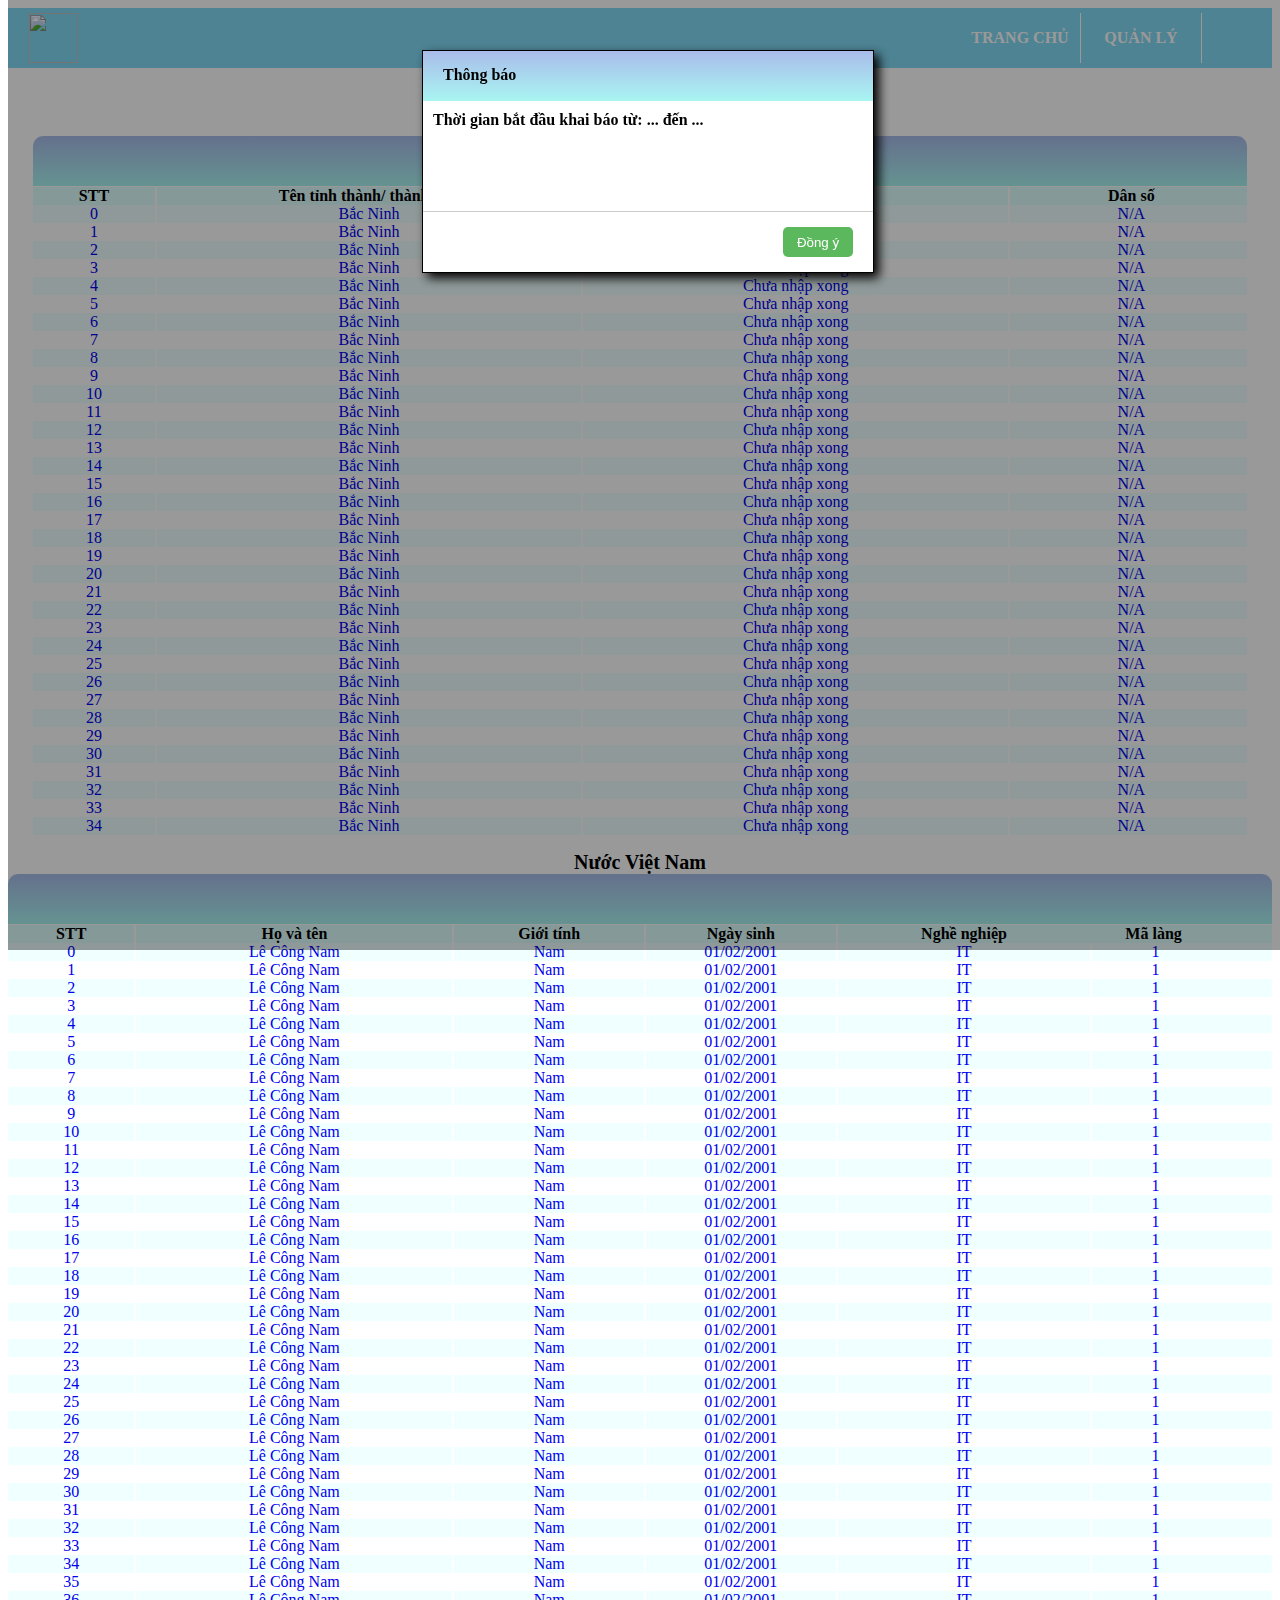
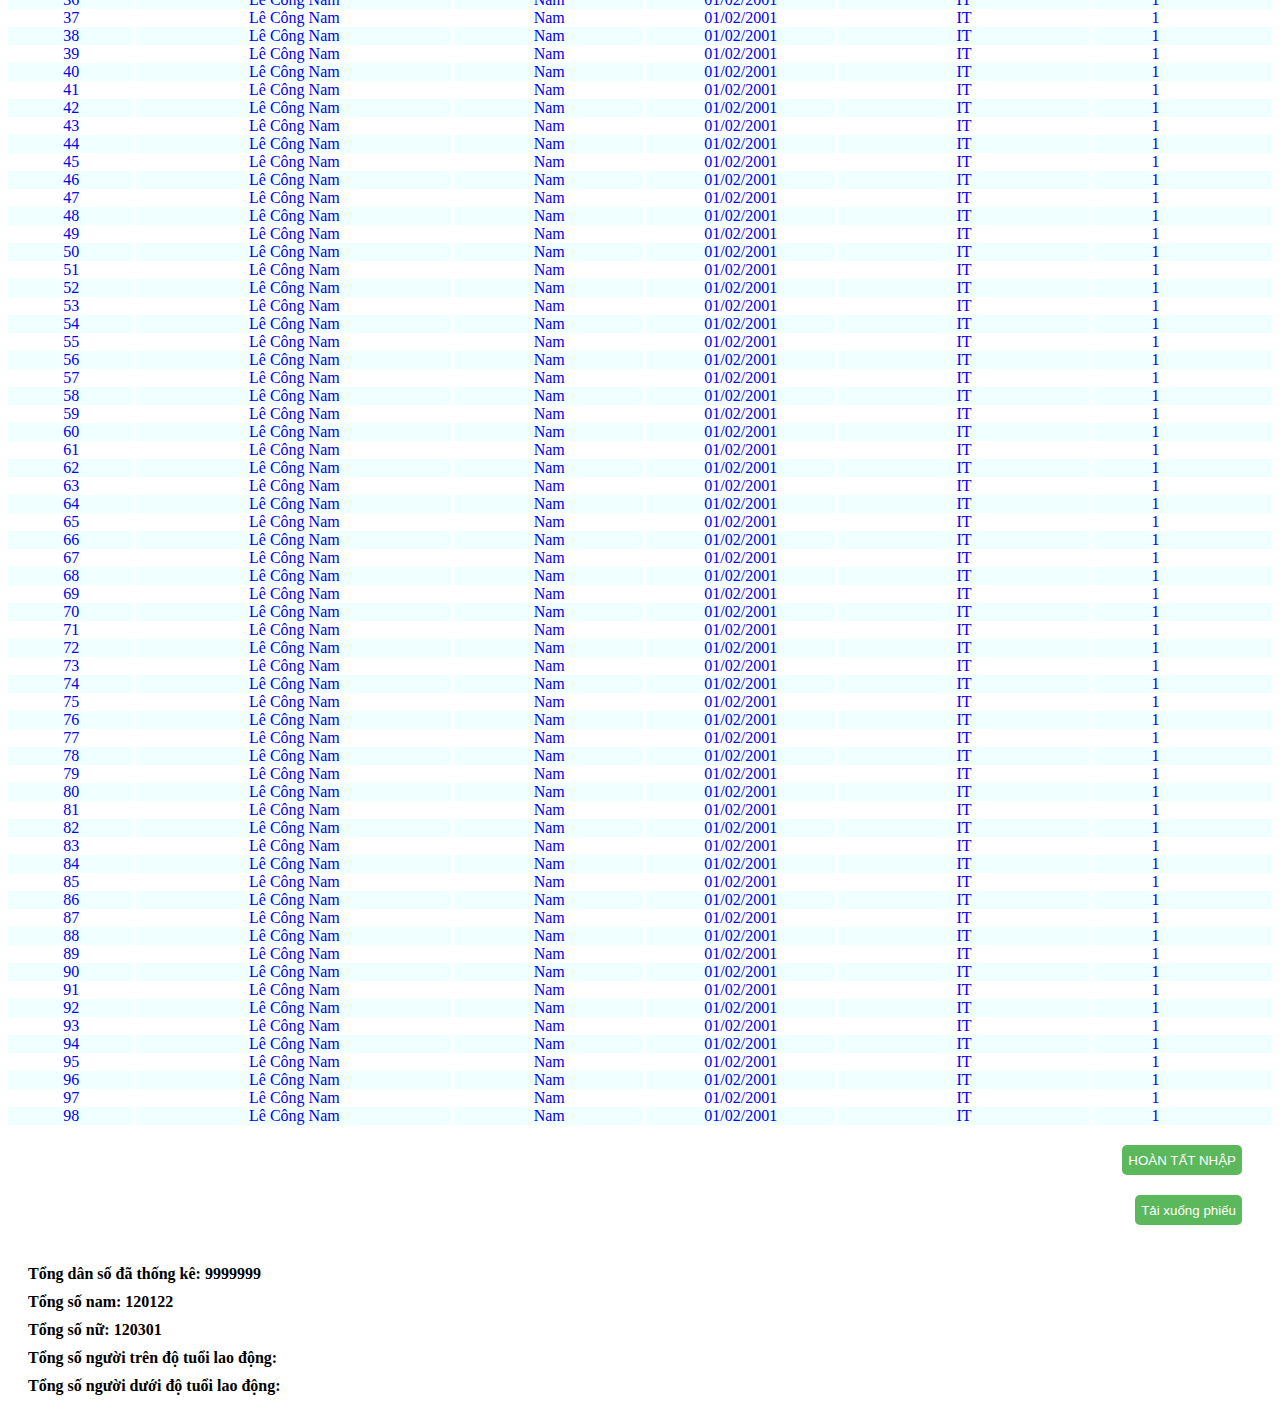
==== index.html @ e793228d "add alert modal and announce modal" ====
<!DOCTYPE html>
<html lang="en">
<head>
    <meta charset="UTF-8">
    <meta http-equiv="X-UA-Compatible" content="IE=edge">
    <meta name="viewport" content="width=device-width, initial-scale=1.0">
    <title>Citizen V</title>
    <link rel="stylesheet" href="normalize.css">
    <link rel="stylesheet" href="style.css">
    <script src="https://kit.fontawesome.com/62a9d2ea85.js" crossorigin="anonymous"></script>
    <script src="https://ajax.googleapis.com/ajax/libs/jquery/3.5.1/jquery.min.js"></script>
    <link rel="icon" type = "image/x-icon" href="/img/logo.png" sizes="64x64">
</head>
<body>
    <div id="container" class = 'pos-relative'>

        <!----------------------------------------Nav Bar--------------------------------->

        <div class="nav-bar">
            <div class="leftSide">
                <img src="/img/logoDhcn.png" alt="">
            </div>
            <div class="rightSide dp-flex">
                <div class="web-view dp-flex">
                <div class="homePageButton nav-button bor-right">
                    <p>TRANG CHỦ</p>
                </div>
                <div class="manageButton nav-button bor-right">
                    <p>QUẢN LÝ <span><i class="fas fa-caret-down"></i></span></p>
                    <div class="manageDropDownMenu">
                        <div class="singleDropDown giveAccount bor-bottom">
                            <p style = 'margin-top: 15px'>Cấp tài khoản</p>
                        </div>
                        <div class="singleDropDown giveId bor-bottom">
                            <p>Cấp mã cho các tỉnh thành</p>
                        </div>
                        <div class="singleDropDown givePMS bor-bottom">
                            <p>Cấp quyền khai báo</p>
                        </div>
                        <a href="https://google.com">
                            <div class="singleDropDown bor-bottom">
                                <p>Thêm thông tin người dân</p>
                            </div>
                        </a>
                       <!-- <div class="singleDropDown bor-bottom listPPSentByB2">
                            <p>Danh sách người dân B2 cấp</p>
                        </div> -->
                    </div>
                </div>
                <div class="userButton pos-relative" onclick = 'showDropDown()'>
                    <p>
                    <i class="fas fa-user"></i>
                    <i class="fas fa-caret-down"></i>
                    </p>
                    <div class="userDropDownMenu">
                        <div class="singleDropDown bor-bottom">
                            <p><span><i class="fas fa-user"></i></span> LÊ CÔNG NAM</p>
                            <p style = 'font-size: 12px; padding-top: 0;'><span><i class="fas fa-graduation-cap"></i></span> (CHỨC VỤ: <span>THÀNH VIÊN</span>)</p>
                        </div>
                        <div class="singleDropDown bor-bottom updateInfoMain">
                            <p><span><i class="fas fa-edit"></i> CẬP NHẬT THÔNG TIN</span></p>
                        </div>
                        <div class="singleDropDown">
                            <p><span><i class="fas fa-sign-out-alt"></i></span> ĐĂNG XUẤT</p>
                        </div>
                    </div>
                </div>
                </div>

                <div class="tablet-view">
                    <div class="nav-menu" onclick = 'toggleMenuTablet()'>
                        <p>MENU <i class="fas fa-bars"></i></p>
                    </div>
                </div>
            </div>
        </div>
        <div class="tablet-menu">
            <div class="singleMenuTablet">
                <p>TRANG CHỦ</p>
            </div>
            <div class="manageButtonTablet singleMenuTablet">
                <p>QUẢN LÝ <span><i class="fas fa-caret-down"></i></span></p>
                <div class="manageDropDownMenuTablet">
                    <div class="singleDropDown giveAccount bor-bottom">
                        <p>Cấp tài khoản</p>
                    </div>
                    <div class="singleDropDown giveId bor-bottom">
                        <p>Cấp mã cho các tỉnh thành</p>
                    </div>
                    <div class="singleDropDown bor-bottom givePMS">
                        <p>Cấp quyền khai báo</p>
                    </div>
                    <a href="https://google.com">
                    <div class="singleDropDown bor-bottom">
                        <p>Thêm thông tin người dân</p>
                    </div>
                    </a>
                    <!--<div class="singleDropDown bor-bottom listPPSentByB2">
                        <p>Danh sách người dân B2 cấp</p>
                    </div>-->
                </div>
            </div>
            <div class="userButtonTablet singleMenuTablet pos-relative" onclick = 'showDropDownTablet()'>
                <p>
                <i class="fas fa-user"></i>
                <i class="fas fa-caret-down"></i>
                </p>
                <div class="userDropDownMenuTablet">
                    <div class="singleDropDown bor-bottom">
                        <p><span><i class="fas fa-user"></i></span> LÊ CÔNG NAM</p>
                        <p style = 'font-size: 12px; padding-top: 0;'><span><i class="fas fa-graduation-cap"></i></span> (CHỨC VỤ: <span>THÀNH VIÊN</span>)</p>
                    </div>
                    <div class="singleDropDown bor-bottom updateInfoMain">
                        <p><span><i class="fas fa-edit"></i> CẬP NHẬT THÔNG TIN</span></p>
                    </div>
                    <div class="singleDropDown">
                        <p><span><i class="fas fa-sign-out-alt"></i></span> ĐĂNG XUẤT</p>
                    </div>
                </div>
            </div>
        </div>

        <!-------------------------------------Update Info------------------------------------------>
<div class = 'update-modal modal'>
        <div class="updateInfoTable table">
            <div class="header-updateInfo">
               <p>Sửa thông tin người dùng <span class = "cancelUpdate"><i class="fas fa-times"></i></span></p>
            </div>
            <div class="main-updateInfo">
                <div class="userAccountField singleUpdateInfo">
                    <p class = 'leftSide-Label'>Tên đăng nhập:</p>
                    <span>19020376</span>
                </div>
            </div>
            <form action="" class = "updateInfo-Form">
                <div class="emailField singleUpdateInfo">
                    <label class = "leftSide-Label" for="email">Email</label>
                    <input type="email" name = "email" required>
                </div>
                <div class="oldPasswordField singleUpdateInfo">
                    <label class = "leftSide-Label" for="oldPassword">Mật khẩu cũ</label>
                    <input type="password" name = "oldPassword" required>
                </div>
                <div class="newPasswordField singleUpdateInfo">
                    <label class = "leftSide-Label" for="newPassword">Mật khẩu mới</label>
                    <input type="password" name = "newPassword" required>
                </div>
                <div class="confirmNewPasswordField singleUpdateInfo">
                    <label class = "leftSide-Label" for="confirmNewPassword">Xác nhận mật khẩu</label>
                    <input type="password" name = "confirmNewPassword" required>
                </div>
                <div class="updateInfo-Button">
                <button type = 'submit'><i class="fas fa-check"></i> CẬP NHẬT</button>
                </div>
            </form>
        </div>
</div>
<!-----------------------------------Register Account-------------------------------------------->
<div class="register-modal modal">
    <div class="registerTable table">
        <div class="header-updateInfo">
            <p>Đăng ký tài khoản<span class = "cancelRegister"><i class="fas fa-times"></i></span></p>
         </div>
         <form action="" class = "register-Form">
            <div class="singleUpdateInfo ">
                <label class = "leftSide-Label" for="lowLevelName">Chọn tỉnh/ thành phố</label>
               <select name="lowLevelName" class = "select-name-register">
                   <option value="Bac Ninh">Bắc Ninh</option>
                   <option value="Ha Noi">TP.Hà Nội</option>
                   <option value="Ho Chi Minh">TP.Hồ Chí Minh</option>
               </select>
            </div>
            <div class="singleUpdateInfo">
                <label class = "leftSide-Label" for="">Tài khoản</label>
                <input type="text" class = "username-register" value = "99" disabled>
            </div>
            <div class="singleUpdateInfo">
                <label class = "leftSide-Label" for="registerPassword">Mật khẩu</label>
                <input type="password" class = "password-register" name = "registerPassword">
            </div>
            <div class="singleUpdateInfo">
                <label class = "leftSide-Label" for="confirmPassword">Nhập lại mật khẩu</label>
                <input type="password" name = "confirmPassword">
            </div>
            <div class="updateInfo-Button">
            <button class = "register-button">ĐĂNG KÝ</button>
            </div>
        </form>
    </div>
</div>

<!-----------------------------------give ID to Province/district/....-------------------------------------------------->
<div class="giveId-modal modal">
    <div class="giveIdTable table">
        <div class="header-updateInfo">
            <p>Cấp mã cho các tỉnh thành<span class = "cancelGiveId"><i class="fas fa-times"></i></span></p>
         </div>
         <form action = "" class = "register-Form">
            <div class="singleUpdateInfo ">
                <label class = "leftSide-Label" for="lowLevelName">Chọn tỉnh/ thành phố</label>
                <select name="lowLevelName" id = "select-id-name">
                   <option value="Bac Ninh">Bắc Ninh</option>
                   <option value="Ha Noi">TP.Hà Nội</option>
                   <option value="Ho Chi Minh">TP.Hồ Chí Minh</option>
                </select>
            </div>
            <div class="singleUpdateInfo ">
                <label class = "leftSide-Label" for="lowLevelName">Chọn mã</label>
                <input type="number" class = "id-input" for = "id" required>  
               </select>
            </div>
            <div class="updateInfo-Button">
            <button class = "submit-id-button">XÁC NHẬN</button>
            </div>
        </form> 
        </div>
</div>

<!---------------------------------------------give Permission to declare Info ---------------------------------------->
<div class="givePMS-modal modal">
    <div class="givePMSTable table">
        <div class="header-updateInfo">
            <p>Cấp quyền khai báo<span class = "cancelGivePMS"><i class="fas fa-times"></i></span></p>
         </div>
         <form action="" class = "register-Form">
            <div class="singleUpdateInfo ">
                <label class = "leftSide-Label" for="lowLevelName">Chọn tỉnh/ thành phố</label>
               <select name="lowLevelName" class = "select-give-PMS">
                   <option value="Bac Ninh">Bắc Ninh</option>
                   <option value="Ha Noi">TP.Hà Nội</option>
                   <option value="Ho Chi Minh">TP.Hồ Chí Minh</option>
               </select>
            </div>
            <div class="singleUpdateInfo dateAndTime">
                <label class = "leftSide-Label" for="lowLevelName">Thời gian bắt đầu</label> 
                <input type="time" class = "time-start">
                <input type="date" name="" class = "date-start">
               </select>
            </div>
            <div class="singleUpdateInfo dateAndTime">
                <label class = "leftSide-Label" for="lowLevelName">Thời gian kết thúc</label> 
                <input type="time" class = "time-end">
                <input type="date" name="" class = "date-end">
               </select>
            </div>
            <div class="updateInfo-Button">
            <button class = "givePMSButton">XÁC NHẬN</button>
            </div>
        </form>
    </div>
</div>

<!---------------------------------------List people sent by B2-------------------------------------->
<!--<div class="ppSentByB2-modal modal">
    <div class = "ppSentByB2Table table">
    <div class="ppSentByB2List">
        <div class="header-updateInfo">
            <p>Danh sách người dân do B2 cung cấp<span class = "closeListPPSentByB2"><i class="fas fa-times"></i></span></p>
         </div>
         <div class="list-header main fw-bold dis-flex wait-for-confirmation">
            <div class="c-1-info r-1 bor-right-2 stt">
                STT
            </div>
            <div class="c-2-info r-1 bor-right-2 mainLowLevelName">
                <p>Họ và tên<p>
            </div>
            <div class="c-3-info r-1 bor-right-2 status">
                Giới tính
            </div>
            <div class="c-4-info r-1 bor-right-2 status">
                Ngày sinh
            </div>
            <div class="c-5-info r-1 population">
                Nghề nghiệp
            </div>
            <div class="c-6-info r-1 village-id">
                Village id
            </div>
        </div>
        </div>
        <div class="updateInfo-Button">
            <button type = 'submit'>DUYỆT</button>
        </div>
    </div>
</div>

-->
<!--------------------------------Warning alert modal--------------------------->
<div class="warning-modal modal">
    <div class="warningTable table">
        <div class="header-updateInfo">
            <p>Bạn có chắc chắn không?</p>
        </div>
        <div class = "text-warning">
            <p>Sau khi hoàn tất, bạn không thể sửa hay xóa, hay thêm dữ liệu nữa.</p>
        </div>
        <div class = "warningButtonField">
            <button class = "btn confirmButton">Đồng ý</button>
            <button class = "btn cancelButton">Hủy</button>
        </div>
    </div>
</div>

<!------------------------------ alert modal---------------------------->
<div class="alert-modal modal">
    <div class="alertTable table">
        <div class="header-updateInfo">
            <p>Thông báo</p>
        </div>
        <div class = "text-warning">
            <p class = "alert-text"></p>
        </div>
        <div class = "warningButtonField">
            <button class = "btn confirmButton alert-confirm-button">Đồng ý</button>
        </div>
    </div>
</div>

<!-----------------------------announce modal-------------------------------->
<div class="announce-modal modal announce">
    <div class="announceTable table">
        <div class="header-updateInfo">
            <p>Thông báo</p>
        </div>
        <div class = "text-warning">
            <p class = "announce-text">
                Thời gian bắt đầu khai báo từ: ... đến ...
                
            </p>
        </div>
        <div class = "warningButtonField">
            <button class = "btn confirmButton announce-confirm-button">Đồng ý</button>
        </div>
    </div>
</div>

<!-------------------------invalid info modal-------------------------->
<div class="invalid-modal modal">
    <div class="invalidTable table">
        <div class="header-updateInfo">
            <p>Cảnh báo</p>
        </div>
        <div class = "text-warning">
            <p class = "invalid-text">
            </p>
        </div>
        <div class = "warningButtonField">
            <button class = "btn confirmButton">Nhập lại</button>
        </div>
    </div>
</div>



        <!------------------------------------Body------------------------------------>
    <div class="input-status-modal">
        <div class = "currentLevelName title-web">
            <p>Nước Việt Nam</p>
        </div>
        <div class="main-web">
            <div class="main-header">
            </div>
            <div class="list-header main fw-bold dis-flex">
                <div class="c-1 r-1 bor-right-2 stt">
                    STT
                </div>
                <div class="c-2 r-1 bor-right-2 mainLowLevelName">
                    <p>Tên tỉnh thành/ thành phố<p>
                </div>
                <div class="c-3 r-1 bor-right-2 status">
                    Tình trạng nhập liệu
                </div>
                <div class="c-4 r-1 population">
                    Dân số
                </div>
            </div>
        </div>
    </div>


<div class="info-citizen-modal">
    <div class = "currentLevelName title-web">
        <p>Nước Việt Nam</p>
    </div>
    <div class="main-web-info">
        <div class="main-header">
           <!-- <div class = "search-citizen">
                <input type="text">
            </div> -->
        </div>
        <div class="list-header main fw-bold dis-flex">
            <div class="c-1-info r-1 bor-right-2 stt">
                STT
            </div>
            <div class="c-2-info r-1 bor-right-2 name">
                <p>Họ và tên<p>
            </div>
            <div class="c-3-info r-1 bor-right-2 status">
                Giới tính
            </div>
            <div class="c-4-info r-1 bor-right-2 dob">
                Ngày sinh
            </div>
            <div class="c-5-info r-1 job">
                Nghề nghiệp
            </div>
            <div class="c-6-info r-1 village-id">
                Mã làng
            </div>
        </div>
    </div>
    <div class="updateInfo-Button completeButton">
        <button type = 'submit'>HOÀN TẤT NHẬP</button>
    </div>
    <div class="updateInfo-Button completeButton">
        <a href="/public/citizenDoc.doc" download>
        <button type = 'submit'>Tải xuống phiếu</button>
        </a>
    </div>
    </div>
</div>



<!--------------------------------------------------Footer---------------------------------->
        <div class = "statistics">
            <p>Tổng dân số đã thống kê: <span>9999999</span></p>
            <p>Tổng số nam: <span>120122</span></p>
            <p>Tổng số nữ: <span>120301</span></p>
            <p>Tổng số người trên độ tuổi lao động: <span></span></p>
            <p>Tổng số người dưới độ tuổi lao động:  <span></span></p>
        </div>




        <!-------------------------------------Footer----------------------------------------->
    </div>
    <div class="cover pos-absolute" onclick = closeDropDown()>
    </div>
    <div class="cover1 pos-absolute">

    </div>
    <script src = 'main.js'></script>
</body>
</html>
---- style.css ----
.dp-flex {
  display: flex;
}
.nav-bar {
  background-color: #81daf5;
  color: #fff;
  height: 60px;
  position: relative;
  z-index: 10;
}

.leftSide {
  float: left;
}

.leftSide img {
  height: 50px;
  width: 50px;
  margin-top: 5px;
  margin-left: 20px;
}

.rightSide {
  float: right !important;
}

.nav-button {
  width: 120px;
  text-align: center;
  height: 50px;
  margin-top: 5px;
  cursor: Pointer;
}

.userButton {
  height: 50px;
  cursor: pointer;
  width: 70px;
  text-align: center;
  margin-top: 5px;
}

.nav-button:hover,
.userButton:hover {
  background-color: #00bfff !important;
}

.bor-right {
  border-right: 1px solid #fff;
}

.bor-bottom {
  border-bottom: solid 1px #fff;
}
.pos-relative {
  position: relative;
}
.pos-absolute {
  position: absolute;
}

.cover {
  background-color: #000;
  z-index: 1;
  top: 0;
  bottom: 0;
  width: 100vw;
  height: 100vh;
  opacity: 0;
  display: none;
}

.userDropDownMenu {
  margin-top: 15px;
  width: 240px;
  position: relative;
  right: 170px;
  background-color: #00bfff;
  display: none;
}

.singleDropDown > p {
  margin: 0;
  padding: 10px 20px 10px 20px;
  color: #fff !important;
}
.singleDropDown {
  background-color: #00bfff;
}

.singleDropDown:hover {
  background-color: #1e90ff !important;
}
.nav-menu {
  text-align: center;
  width: 70px;
  height: 34px;
  margin-right: 20px;
  border-radius: 5px;
  margin-top: 10px;
  border: 1px solid #fff;
  cursor: pointer;
}
.tablet-view {
  display: none;
}
.nav-menu:hover {
  background-color: #00bfff !important;
}
.nav-menu p {
  margin-top: 10px;
  font-size: 12px;
  font-weight: bold;
}

.tablet-menu {
  background-color: #81daf5;
  font-weight: bold;
  color: #fff;
  position: relative;
  z-index: 10;
  display: none;
}
.web-view {
  font-weight: bold;
}

.singleMenuTablet p {
  margin: 0;
  padding: 10px 0 10px 10px;
  cursor: pointer;
}

.userDropDownMenuTablet {
  display: none;
}

.singleMenuTablet:hover {
  background-color: #00bfff !important;
}

.odd-line {
  background-color: #f0ffff;
}

.main-web {
  width: 96%;
  height: 700px;
  margin: auto;
  margin-top: 30px;
  overflow: auto;
}

.bor-right-2 {
  border-right: 2px solid #fff;
}
.main:hover {
  border: 1px solid #000;
}

.main-header {
  height: 50px;
  background: linear-gradient(to bottom, #a9bcea, #a9f5f2);
  border-top-left-radius: 10px;
  border-top-right-radius: 10px;
  border-bottom: 1px solid #fff;
}

.manageDropDownMenu .singleDropDown {
  width: 150px;
}
.manageDropDownMenu,
.manageDropDownMenuTablet {
  display: none;
}

.updateInfoTable {
  width: 600px;
}

@keyframes animatetop {
  from {
    transform: scale(0);
    opacity: 20%;
  }
  to {
    transform: scale(1);
    opacity: 100%;
  }
}

.header-updateInfo {
  background-image: linear-gradient(to bottom, #a9bcea, #a9f5f2);
  height: 50px;
  padding-left: 20px;
}
.header-updateInfo > p {
  padding-top: 15px;
}

.header-updateInfo p span {
  float: right;
  margin-right: 20px;
  cursor: pointer;
  width: 20px;
  height: 20px;
}

.singleUpdateInfo {
  padding-left: 20px;
  display: flex;
}
p {
  margin: 0;
}

.leftSide-Label {
  width: 170px;
  text-align: right;
  margin-right: 30px;
}
.userAccountField {
  margin: 30px 0 30px 0;
  display: flex;
}

.userNameField {
  margin-bottom: 20px;
}
.emailField {
  margin-bottom: 20px;
}

.singleUpdateInfo input {
  border: 1px solid #ccc;
  color: #555;
  width: 200px;
  height: 20px;
}

.updateInfo-Button {
  text-align: right;
  margin: 20px 30px 20px 0;
}

.updateInfo-Button button {
  background-color: #5cb85c;
  border: none;
  height: 30px;
  border-radius: 5px;
  color: #fff;
}

.updateInfo-Button button:hover {
  border-radius: 5px;
  background-color: #11866f;
}

.homePageButton > p,
.manageButton > p,
.userButton > p {
  margin-top: 16px;
}

.modal {
  position: relative;
  top: 0;
  background-color: rgb(0, 0, 0, 0.4);
  height: 100%;
  width: 100%;
  position: fixed;
  padding-top: 50px;
  z-index: 11;
  display: none;
}

.table {
  border: 1px solid #000;
  font-weight: bold;
  background-color: #fff !important;
  box-shadow: 5px 5px 10px #000;
  animation: animatetop;
  animation-duration: 0.4s;
  margin: auto;
  z-index: 12;
  font-size: 16px;
  margin-bottom: 100px;
}

.registerTable {
  width: 600px;
}

.giveIdTable {
  width: 500px;
}

.register-Form .singleUpdateInfo {
  margin-top: 25px;
}

.register-Form + .singleUpdateInfo {
  margin-top: 100px;
}

.manageDropDownMenu .singleDropDown {
  width: 191px;
}

.dateAndTime input {
  width: 140px;
  margin-right: 20px;
}

.givePMSTable {
  width: 600px;
}
.dis-flex {
  display: flex;
}

.list-header {
  background-color: #e0ffff;
}
.main {
  text-align: center;
  cursor: pointer;
}

.fw-bold {
  font-weight: bold;
}

.c-1 {
  flex: 0 0 10%;
  width: 10%;
}

.c-2 {
  flex: 0 0 35%;
  width: 35%;
}

.c-3 {
  flex: 0 0 35%;
  width: 35%;
}

.c-4 {
  flex: 0 0 20%;
  width: 20%;
}
.c-1-info {
  flex: 0 0 10%;
  width: 10%;
}

.c-2-info {
  flex: 0 0 25%;
  width: 25%;
}

.c-3-info {
  flex: 0 0 15%;
  width: 15%;
}

.c-4-info {
  flex: 0 0 15%;
  width: 15%;
}
.c-5-info {
  flex: 0 0 20%;
  width: 20%;
}
.c-6-info {
  flex: 0 0 10%;
  width: 10%;
}

.title-web {
  margin-top: 15px;
  text-align: center;
  font-weight: bold;
  font-size: 20px;
}

.statistics {
  margin-top: 40px;
  font-weight: bold;
  margin-left: 20px;
  margin-bottom: 20px;
}

.statistics p {
  margin-top: 10px;
}
@media only screen and (min-width: 769px) {
  .web-view {
    display: flex;
  }
  .tablet-view,
  .tablet-menu {
    display: none;
  }
}
@media only screen and (max-width: 768px) {
  .web-view {
    display: none;
  }
  .tablet-view {
    display: block;
  }
  .updateInfoTable {
    top: 8vh;
    left: 4vw;
  }
  .population {
    display: none;
  }
  .c-1 {
    flex: 0 0 15%;
    width: 15%;
  }
  .c-2 {
    flex: 0 0 45%;
    width: 40%;
  }
  .c-3 {
    flex: 0 0 40%;
    width: 40%;
  }
  .village-id {
    display: none;
  }
  .c-1-info {
    flex: 0 0 10%;
    width: 10%;
  }
  .c-2-info {
    flex: 0 0 30%;
    width: 30%;
  }
  .c-3-info {
    flex: 0 0 15%;
    width: 15%;
  }
  .c-4-info {
    flex: 0 0 25%;
    width: 25%;
  }
  .c-5-info {
    flex: 0 0 20%;
    width: 20%;
  }
  .singleUpdateInfo {
    display: block;
  }
  .leftSide-Label {
    display: block;
    margin-bottom: 10px;
    text-align: left;
  }
  .registerTable {
    width: 450px;
  }
  .singleUpdateInfo input {
    width: 90%;
  }
  .singleUpdateInfo select {
    width: 90%;
  }
  .givePMSTable {
    width: 450px;
  }
  .updateInfoTable {
    width: 450px;
  }
}

@media screen and (max-width: 576px) {
  .web-view {
    display: none;
  }
  .tablet-view {
    display: block;
  }
  .job {
    display: none;
  }
  .c-1-info {
    flex: 0 0 15%;
    width: 15%;
  }
  .c-2-info {
    flex: 0 0 30%;
    width: 30%;
  }
  .c-3-info {
    flex: 0 0 25%;
    width: 25%;
  }
  .c-4-info {
    flex: 0 0 30%;
    width: 30%;
  }
}

a {
  text-decoration: none;
}

a:visited {
  color: #000;
}

.buttonCitizenField {
  float: right;
  margin-top: 10px;
  margin-right: 20px;
}

.buttonCitizenField a {
  display: block;
  width: 50px;
  text-align: center;
  padding-top: 5px;
  border: none;
  border-radius: 3px;
  height: 23px;
  background-color: #0d6efd;
  color: #fff;
  cursor: pointer;
}

.buttonCitizenField a:hover {
  border-radius: 3px;
  background-color: #0b5ed7;
}

.ppSentByB2-modal {
  overflow: auto;
}

.ppSentByB2Table {
  width: 750px;
}

.warningTable {
  width: 400px;
  background-color: #fff !important;
}

.text-warning {
  height: 100px;
  margin-top: 10px;
  padding-left: 10px;
  padding-right: 10px;
  border-bottom: 1px solid #ccc;
}

.warningButtonField {
  margin: 15px 0 15px 260px;
}

.btn {
  background-color: #5cb85c;
  border: none;
  height: 30px;
  border-radius: 5px;
  color: #fff;
}

.cancelButton {
  background-color: #dc143c;
  width: 50px;
}

.confirmButton {
  margin-right: 10px;
}

.cancelButton:hover {
  background-color: #8b0000;
  border-radius: 5px;
}

.confirmButton:hover {
  border-radius: 5px;
  background-color: #11866f;
}
.newPasswordField {
  margin-bottom: 20px;
}
.confirmNewPasswordField {
  padding-bottom: 20px;
}

.oldPasswordField {
  margin-bottom: 20px;
}

.search-citizen {
  float: right;
  margin-top: 15px;
  margin-right: 20px;
}

.search-citizen input {
  border-radius: 3px;
}

.alertTable {
  width: 400px;
}

.announce {
  display: block;
}

.announceTable {
  width: 450px;
}

.announce-confirm-button {
  margin-left: 100px;
  width: 70px;
}
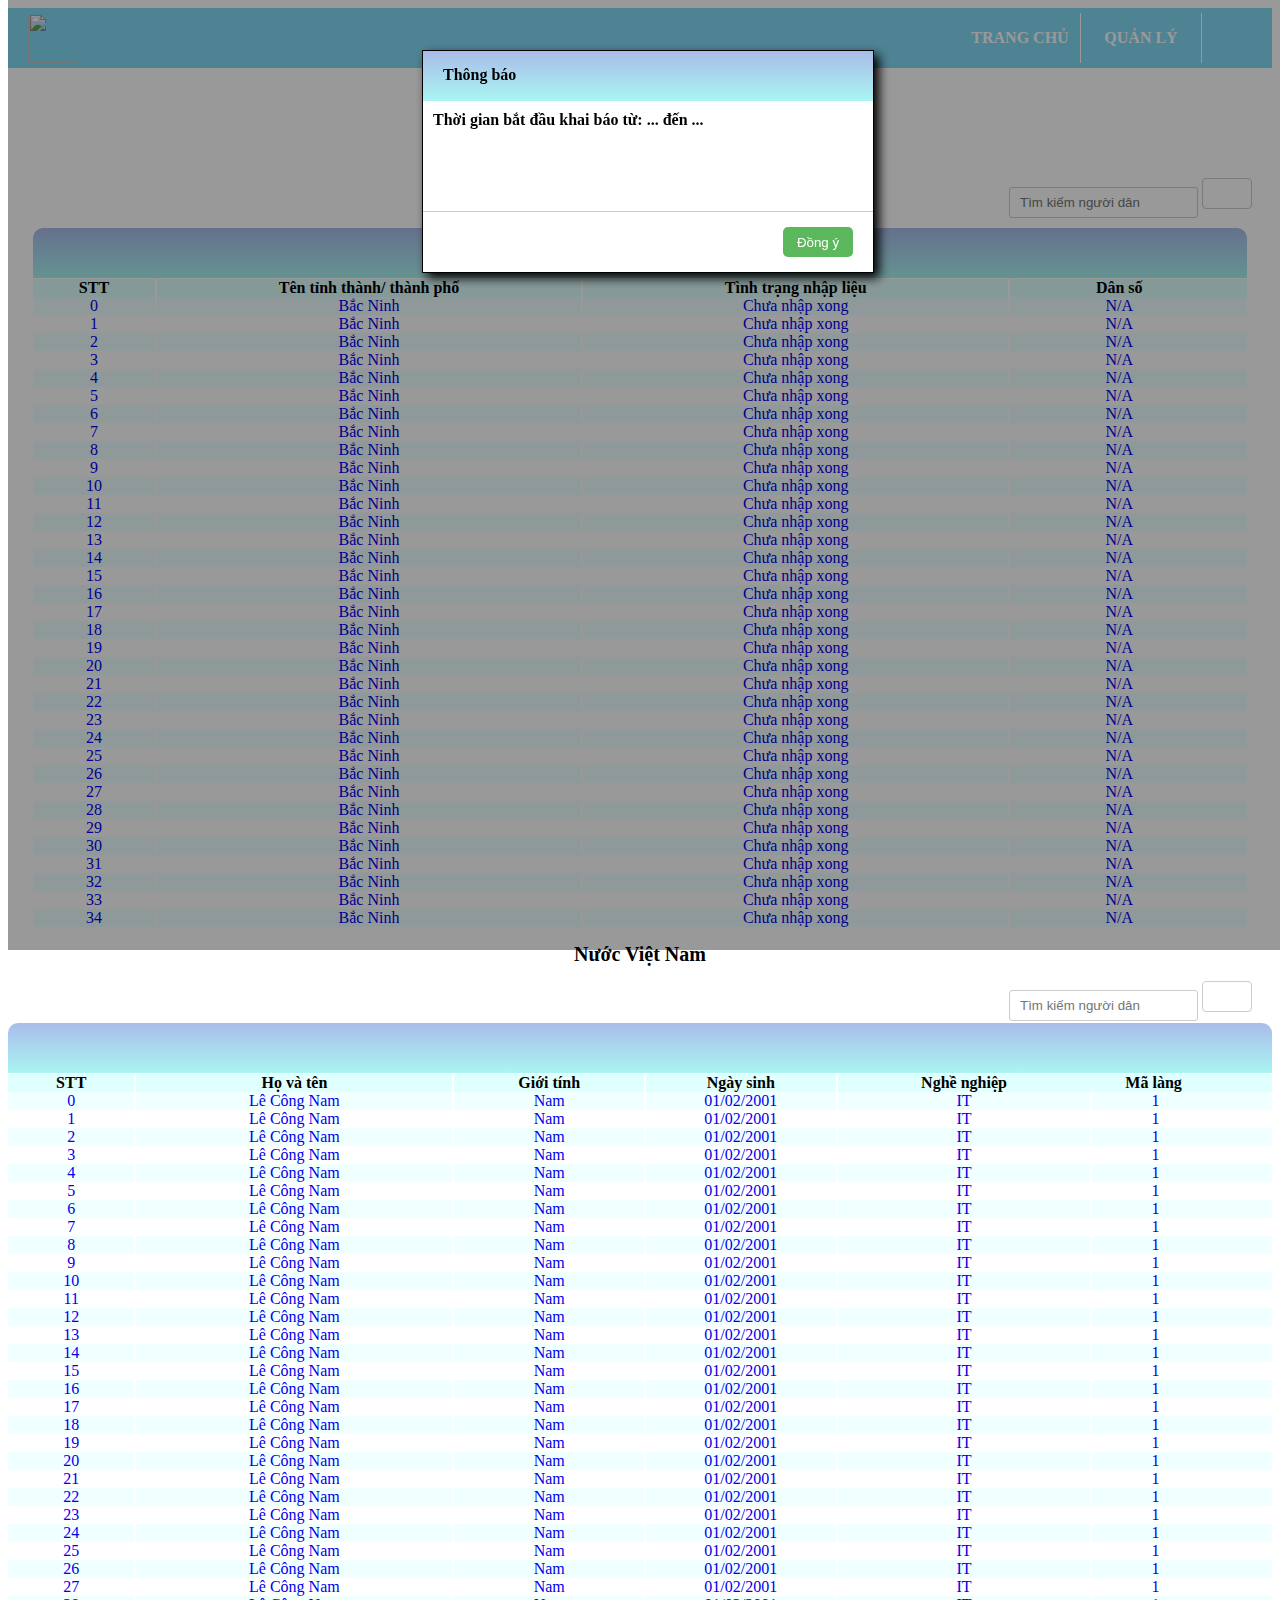
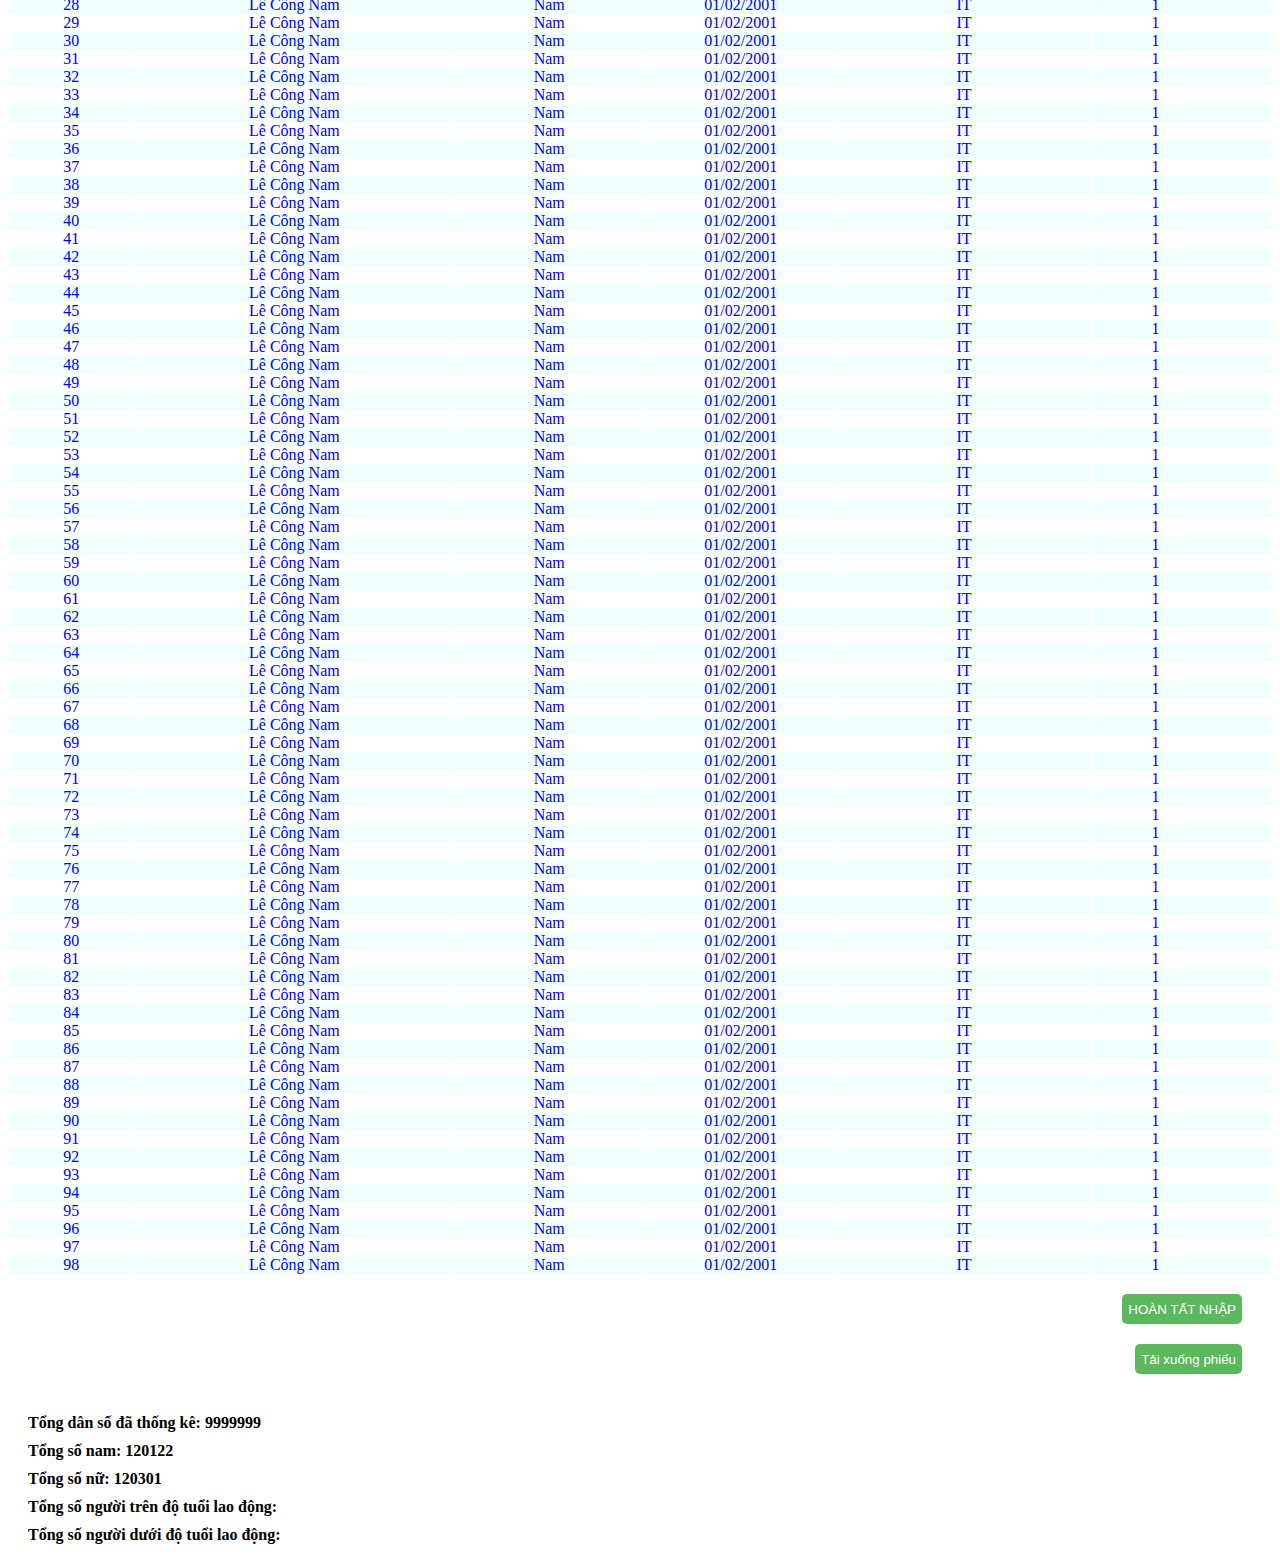
==== commit 18041209: "add search input" ====
--- a/index.html
+++ b/index.html
@@ -206,7 +206,7 @@
             </div>
             <div class="singleUpdateInfo ">
                 <label class = "leftSide-Label" for="lowLevelName">Chọn mã</label>
-                <input type="number" class = "id-input" for = "id" required>  
+                <input type="text" class = "id-input" for = "id" required>  
                </select>
             </div>
             <div class="updateInfo-Button">
@@ -223,6 +223,16 @@
             <p>Cấp quyền khai báo<span class = "cancelGivePMS"><i class="fas fa-times"></i></span></p>
          </div>
          <form action="" class = "register-Form">
+             <div class = "singleUpdateInfo dateAndTime">
+                <label class = "leftSide-Label">Thời gian bắt đầu tối thiểu</label>
+                <input type="time time-start-deadline" value = "7:00:00" disabled>
+                <input type="date date-start-deadline" value = "20-02-2020" disabled>
+             </div>
+             <div class = "singleUpdateInfo dateAndTime">
+                <label class = "leftSide-Label">Thời gian kết thúc tối đa</label>
+                <input type="time time-end-deadline" value = "10:00:00" disabled>
+                <input type="date date-end-deadline" value = "20-03-2021" disabled>
+             </div>
             <div class="singleUpdateInfo ">
                 <label class = "leftSide-Label" for="lowLevelName">Chọn tỉnh/ thành phố</label>
                <select name="lowLevelName" class = "select-give-PMS">
@@ -357,6 +367,14 @@
         <div class = "currentLevelName title-web">
             <p>Nước Việt Nam</p>
         </div>
+        <div class = "search-citizen">
+            <form action="">
+           <input type="text" name = "citizen-name" class = "input-search" placeholder="Tìm kiếm người dân">
+            <button type = "submit" class = "button-search">
+                <i class="fas fa-search"></i>
+            </button>
+           </form>
+        </div>
         <div class="main-web">
             <div class="main-header">
             </div>
@@ -381,12 +399,17 @@
 <div class="info-citizen-modal">
     <div class = "currentLevelName title-web">
         <p>Nước Việt Nam</p>
+        <div style = "font-size: 16px;" class = "search-citizen">
+            <form action="">
+           <input type="text" name = "citizen-name" class = "input-search" placeholder="Tìm kiếm người dân">
+            <button type = "submit" class = "button-search">
+                <i class="fas fa-search"></i>
+            </button>
+           </form>
+        </div>
     </div>
     <div class="main-web-info">
         <div class="main-header">
-           <!-- <div class = "search-citizen">
-                <input type="text">
-            </div> -->
         </div>
         <div class="list-header main fw-bold dis-flex">
             <div class="c-1-info r-1 bor-right-2 stt">
@@ -407,12 +430,13 @@
             <div class="c-6-info r-1 village-id">
                 Mã làng
             </div>
+            
         </div>
     </div>
     <div class="updateInfo-Button completeButton">
         <button type = 'submit'>HOÀN TẤT NHẬP</button>
     </div>
-    <div class="updateInfo-Button completeButton">
+    <div class="updateInfo-Button">
         <a href="/public/citizenDoc.doc" download>
         <button type = 'submit'>Tải xuống phiếu</button>
         </a>
--- a/style.css
+++ b/style.css
@@ -215,7 +215,7 @@
 }
 
 .leftSide-Label {
-  width: 170px;
+  width: 220px;
   text-align: right;
   margin-right: 30px;
 }
@@ -347,7 +347,7 @@
 }
 
 .c-4 {
-  flex: 0 0 20%;
+  flex: 0 0 18%;
   width: 20%;
 }
 .c-1-info {
@@ -383,6 +383,7 @@
   text-align: center;
   font-weight: bold;
   font-size: 20px;
+  height: 80px;
 }
 
 .statistics {
@@ -604,6 +605,7 @@
   float: right;
   margin-top: 15px;
   margin-right: 20px;
+  margin-bottom: 10px;
 }
 
 .search-citizen input {
@@ -626,3 +628,19 @@
   margin-left: 100px;
   width: 70px;
 }
+
+.input-search {
+  border: 1px solid #ccc;
+  height: 29px;
+  padding: 0;
+  border-radius: 0px;
+  padding-left: 10px;
+}
+
+.button-search {
+  border: 1px solid #ccc;
+  background-color: #fff;
+  width: 50px;
+  height: 31px;
+  border-radius: 4px;
+}
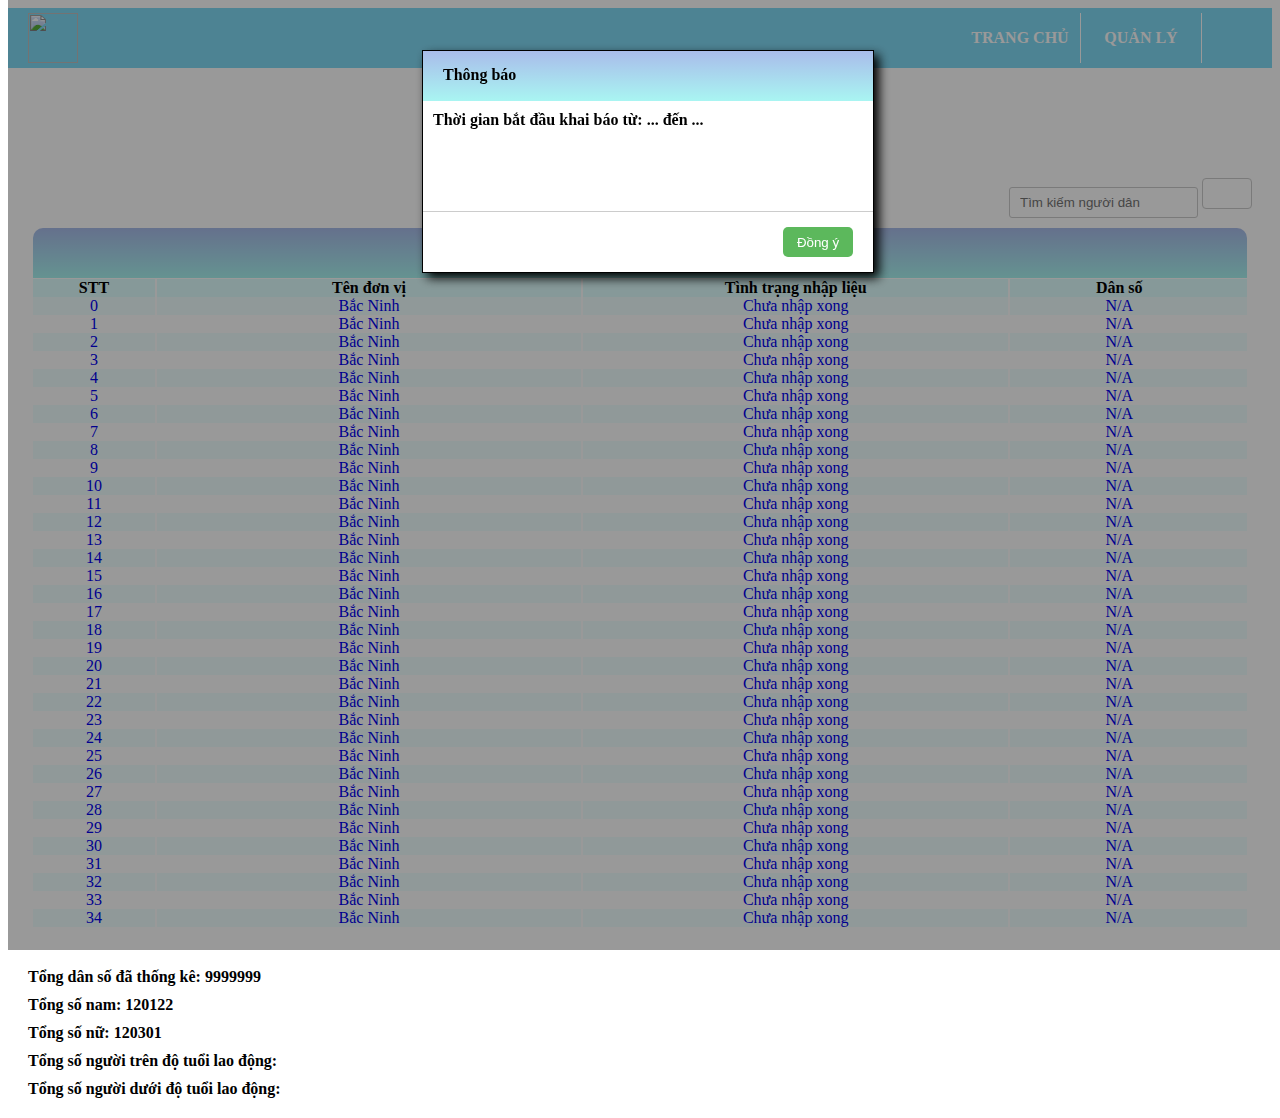
==== commit 54629a41: "add some validate functions" ====
--- a/index.html
+++ b/index.html
@@ -22,9 +22,9 @@
             </div>
             <div class="rightSide dp-flex">
                 <div class="web-view dp-flex">
-                <div class="homePageButton nav-button bor-right">
+                <a href="" class="homePageButton nav-button bor-right">
                     <p>TRANG CHỦ</p>
-                </div>
+                </a>
                 <div class="manageButton nav-button bor-right">
                     <p>QUẢN LÝ <span><i class="fas fa-caret-down"></i></span></p>
                     <div class="manageDropDownMenu">
@@ -32,7 +32,7 @@
                             <p style = 'margin-top: 15px'>Cấp tài khoản</p>
                         </div>
                         <div class="singleDropDown giveId bor-bottom">
-                            <p>Cấp mã cho các tỉnh thành</p>
+                            <p>Cấp mã cho đơn vị cấp dưới</p>
                         </div>
                         <div class="singleDropDown givePMS bor-bottom">
                             <p>Cấp quyền khai báo</p>
@@ -60,9 +60,11 @@
                         <div class="singleDropDown bor-bottom updateInfoMain">
                             <p><span><i class="fas fa-edit"></i> CẬP NHẬT THÔNG TIN</span></p>
                         </div>
-                        <div class="singleDropDown">
-                            <p><span><i class="fas fa-sign-out-alt"></i></span> ĐĂNG XUẤT</p>
-                        </div>
+                        <a href="">
+                            <div class="singleDropDown">
+                                <p><span><i class="fas fa-sign-out-alt"></i></span> ĐĂNG XUẤT</p>
+                            </div>
+                        </a>
                     </div>
                 </div>
                 </div>
@@ -75,9 +77,11 @@
             </div>
         </div>
         <div class="tablet-menu">
-            <div class="singleMenuTablet">
-                <p>TRANG CHỦ</p>
-            </div>
+            <a href="" style = "color: #fff !important">
+                <div class="singleMenuTablet">
+                    <p>TRANG CHỦ</p>
+                </div>
+            </a>
             <div class="manageButtonTablet singleMenuTablet">
                 <p>QUẢN LÝ <span><i class="fas fa-caret-down"></i></span></p>
                 <div class="manageDropDownMenuTablet">
@@ -85,7 +89,7 @@
                         <p>Cấp tài khoản</p>
                     </div>
                     <div class="singleDropDown giveId bor-bottom">
-                        <p>Cấp mã cho các tỉnh thành</p>
+                        <p>Cấp mã cho các đơn vị cấp dưới</p>
                     </div>
                     <div class="singleDropDown bor-bottom givePMS">
                         <p>Cấp quyền khai báo</p>
@@ -113,9 +117,11 @@
                     <div class="singleDropDown bor-bottom updateInfoMain">
                         <p><span><i class="fas fa-edit"></i> CẬP NHẬT THÔNG TIN</span></p>
                     </div>
-                    <div class="singleDropDown">
-                        <p><span><i class="fas fa-sign-out-alt"></i></span> ĐĂNG XUẤT</p>
-                    </div>
+                    <a href="">
+                        <div class="singleDropDown">
+                            <p><span><i class="fas fa-sign-out-alt"></i></span> ĐĂNG XUẤT</p>
+                        </div>
+                    </a>
                 </div>
             </div>
         </div>
@@ -129,28 +135,24 @@
             <div class="main-updateInfo">
                 <div class="userAccountField singleUpdateInfo">
                     <p class = 'leftSide-Label'>Tên đăng nhập:</p>
-                    <span>19020376</span>
+                    <span class = "userName">19020376</span>
                 </div>
             </div>
             <form action="" class = "updateInfo-Form">
-                <div class="emailField singleUpdateInfo">
-                    <label class = "leftSide-Label" for="email">Email</label>
-                    <input type="email" name = "email" required>
-                </div>
                 <div class="oldPasswordField singleUpdateInfo">
                     <label class = "leftSide-Label" for="oldPassword">Mật khẩu cũ</label>
-                    <input type="password" name = "oldPassword" required>
+                    <input type="password" name = "oldPassword" class = "oldPassword" required>
                 </div>
                 <div class="newPasswordField singleUpdateInfo">
                     <label class = "leftSide-Label" for="newPassword">Mật khẩu mới</label>
-                    <input type="password" name = "newPassword" required>
+                    <input type="password" name = "newPassword" class = "newPassword" required>
                 </div>
                 <div class="confirmNewPasswordField singleUpdateInfo">
                     <label class = "leftSide-Label" for="confirmNewPassword">Xác nhận mật khẩu</label>
-                    <input type="password" name = "confirmNewPassword" required>
+                    <input type="password" name = "confirmNewPassword" class = "confirmNewPassword" required>
                 </div>
                 <div class="updateInfo-Button">
-                <button type = 'submit'><i class="fas fa-check"></i> CẬP NHẬT</button>
+                <button class = "submit-update-info-button"><i class="fas fa-check"></i> CẬP NHẬT</button>
                 </div>
             </form>
         </div>
@@ -163,11 +165,11 @@
          </div>
          <form action="" class = "register-Form">
             <div class="singleUpdateInfo ">
-                <label class = "leftSide-Label" for="lowLevelName">Chọn tỉnh/ thành phố</label>
+                <label class = "leftSide-Label" for="lowLevelName">Chọn đơn vị</label>
                <select name="lowLevelName" class = "select-name-register">
-                   <option value="Bac Ninh">Bắc Ninh</option>
-                   <option value="Ha Noi">TP.Hà Nội</option>
-                   <option value="Ho Chi Minh">TP.Hồ Chí Minh</option>
+                   <option value="Bắc Ninh" id = "99">Bắc Ninh</option>
+                   <option value="Hà Nội" id = "23">TP.Hà Nội</option>
+                   <option value="TP.Hồ Chí Minh" id = "19">TP.Hồ Chí Minh</option>
                </select>
             </div>
             <div class="singleUpdateInfo">
@@ -180,10 +182,11 @@
             </div>
             <div class="singleUpdateInfo">
                 <label class = "leftSide-Label" for="confirmPassword">Nhập lại mật khẩu</label>
-                <input type="password" name = "confirmPassword">
+                <input type="password" name = "confirmPassword" class = "confirmPassword-register">
             </div>
             <div class="updateInfo-Button">
-            <button class = "register-button">ĐĂNG KÝ</button>
+                <button class = "showTable-button">TÀI KHOẢN ĐÃ CẤP</button>
+                <button class = "register-button">ĐĂNG KÝ</button>
             </div>
         </form>
     </div>
@@ -193,20 +196,16 @@
 <div class="giveId-modal modal">
     <div class="giveIdTable table">
         <div class="header-updateInfo">
-            <p>Cấp mã cho các tỉnh thành<span class = "cancelGiveId"><i class="fas fa-times"></i></span></p>
+            <p>Cấp mã cho các đơn vị cấp dưới<span class = "cancelGiveId"><i class="fas fa-times"></i></span></p>
          </div>
          <form action = "" class = "register-Form">
             <div class="singleUpdateInfo ">
-                <label class = "leftSide-Label" for="lowLevelName">Chọn tỉnh/ thành phố</label>
-                <select name="lowLevelName" id = "select-id-name">
-                   <option value="Bac Ninh">Bắc Ninh</option>
-                   <option value="Ha Noi">TP.Hà Nội</option>
-                   <option value="Ho Chi Minh">TP.Hồ Chí Minh</option>
-                </select>
+                <label class = "leftSide-Label" for="lowLevelName">Nhập tên đơn vị</label>
+                <input type="text" class = "give-id-name">
             </div>
             <div class="singleUpdateInfo ">
                 <label class = "leftSide-Label" for="lowLevelName">Chọn mã</label>
-                <input type="text" class = "id-input" for = "id" required>  
+                <input type="text" class = "give-id-id" for = "id" required>  
                </select>
             </div>
             <div class="updateInfo-Button">
@@ -234,11 +233,11 @@
                 <input type="date date-end-deadline" value = "20-03-2021" disabled>
              </div>
             <div class="singleUpdateInfo ">
-                <label class = "leftSide-Label" for="lowLevelName">Chọn tỉnh/ thành phố</label>
+                <label class = "leftSide-Label" for="lowLevelName">Chọn đơn vị</label>
                <select name="lowLevelName" class = "select-give-PMS">
-                   <option value="Bac Ninh">Bắc Ninh</option>
-                   <option value="Ha Noi">TP.Hà Nội</option>
-                   <option value="Ho Chi Minh">TP.Hồ Chí Minh</option>
+                   <option value="Bac Ninh" id = '1'>Bắc Ninh</option>
+                   <option value="Ha Noi" id = '2'>TP.Hà Nội</option>
+                   <option value="Ho Chi Minh" id = '3'>TP.Hồ Chí Minh</option>
                </select>
             </div>
             <div class="singleUpdateInfo dateAndTime">
@@ -355,12 +354,35 @@
             </p>
         </div>
         <div class = "warningButtonField">
-            <button class = "btn confirmButton">Nhập lại</button>
-        </div>
-    </div>
-</div>
-
-
+            <button class = "btn confirmButton rewriteButton">Nhập lại</button>
+        </div>
+    </div>
+</div>
+
+<!-------------------------------provided account modal------------------------------>
+<div class="providedAccount-modal modal">
+    <div class="providedAccountTable table">
+        <div class="header-updateInfo">
+            <p>Danh sách các tài khoản đã cấp</p>
+        </div>
+        <div class = "mainTable">
+            <div class ="list-header main fw-bold dis-flex">
+                <div class="c-1-ac bor-right-2">
+                    <p>STT</p>
+                </div>
+                <div class="c-2-ac bor-right-2">
+                    <p>Tên đơn vị</p>
+                </div>
+                <div class="c-3-ac">
+                    <p>Tên tài khoản</p>
+                </div>
+            </div>
+        </div>
+        <div class = "warningButtonField">
+            <button class = "btn confirmButton confirmProvidedButton">ĐỒNG Ý</button>
+        </div>
+    </div>
+</div>
 
         <!------------------------------------Body------------------------------------>
     <div class="input-status-modal">
@@ -383,7 +405,7 @@
                     STT
                 </div>
                 <div class="c-2 r-1 bor-right-2 mainLowLevelName">
-                    <p>Tên tỉnh thành/ thành phố<p>
+                    <p>Tên đơn vị<p>
                 </div>
                 <div class="c-3 r-1 bor-right-2 status">
                     Tình trạng nhập liệu
@@ -396,7 +418,7 @@
     </div>
 
 
-<div class="info-citizen-modal">
+<div class="info-citizen-modal" style = "display: none" >
     <div class = "currentLevelName title-web">
         <p>Nước Việt Nam</p>
         <div style = "font-size: 16px;" class = "search-citizen">
--- a/style.css
+++ b/style.css
@@ -514,6 +514,9 @@
 a:visited {
   color: #000;
 }
+.homePageButton {
+  color: #fff !important;
+}
 
 .buttonCitizenField {
   float: right;
@@ -644,3 +647,48 @@
   height: 31px;
   border-radius: 4px;
 }
+
+.invalidTable {
+  width: 450px;
+}
+
+.rewriteButton {
+  margin-left: 90px;
+}
+
+.alert-confirm-button {
+  margin-left: 50px;
+}
+
+.home {
+  color: #fff;
+}
+.providedAccountTable {
+  width: 450px;
+  margin-bottom: 100px;
+}
+
+.c-1-ac {
+  flex: 0 0 15%;
+  width: 15%;
+}
+.c-2-ac {
+  flex: 0 0 45%;
+  width: 45%;
+}
+.c-3-ac {
+  flex: 0 0 39%;
+  width: 39%;
+}
+
+.showTable-button {
+  margin-right: 10px;
+}
+
+.providedAccount-modal {
+  overflow: auto;
+}
+
+.confirmProvidedButton {
+  margin-left: 100px;
+}
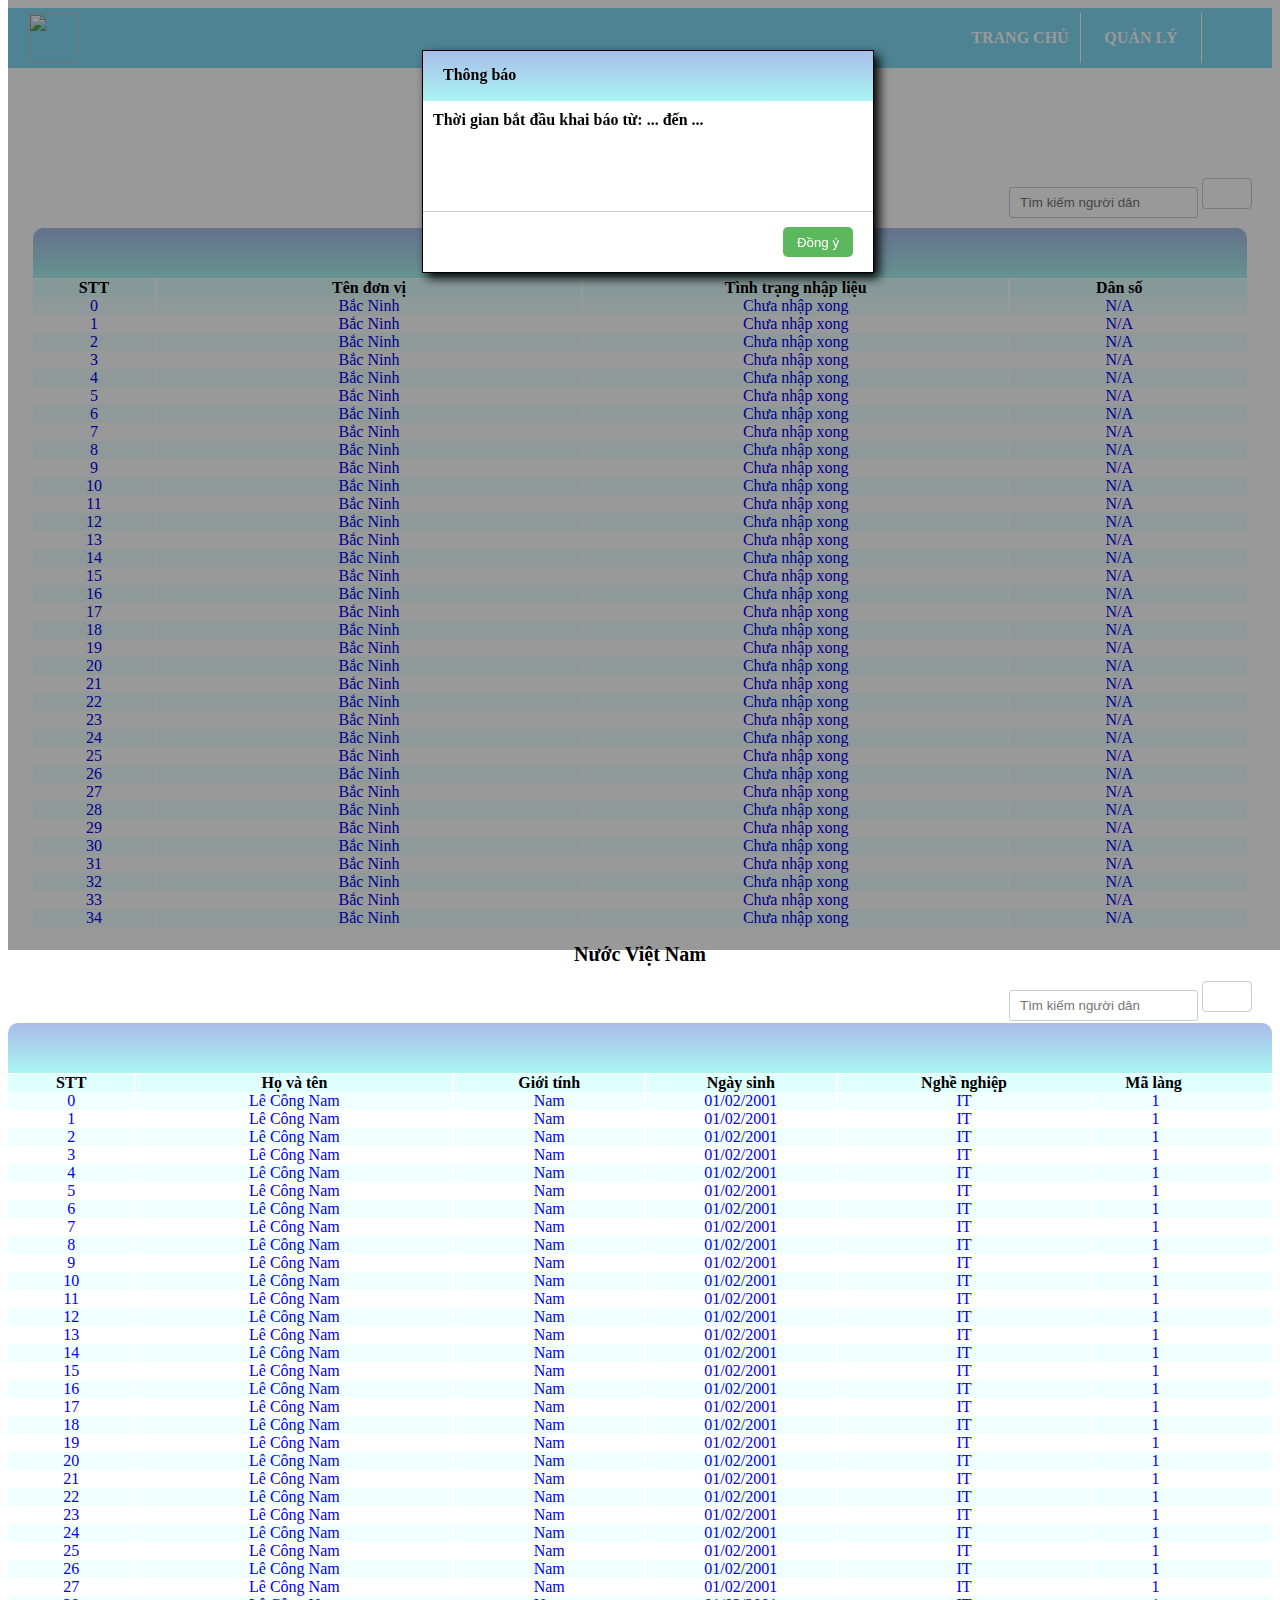
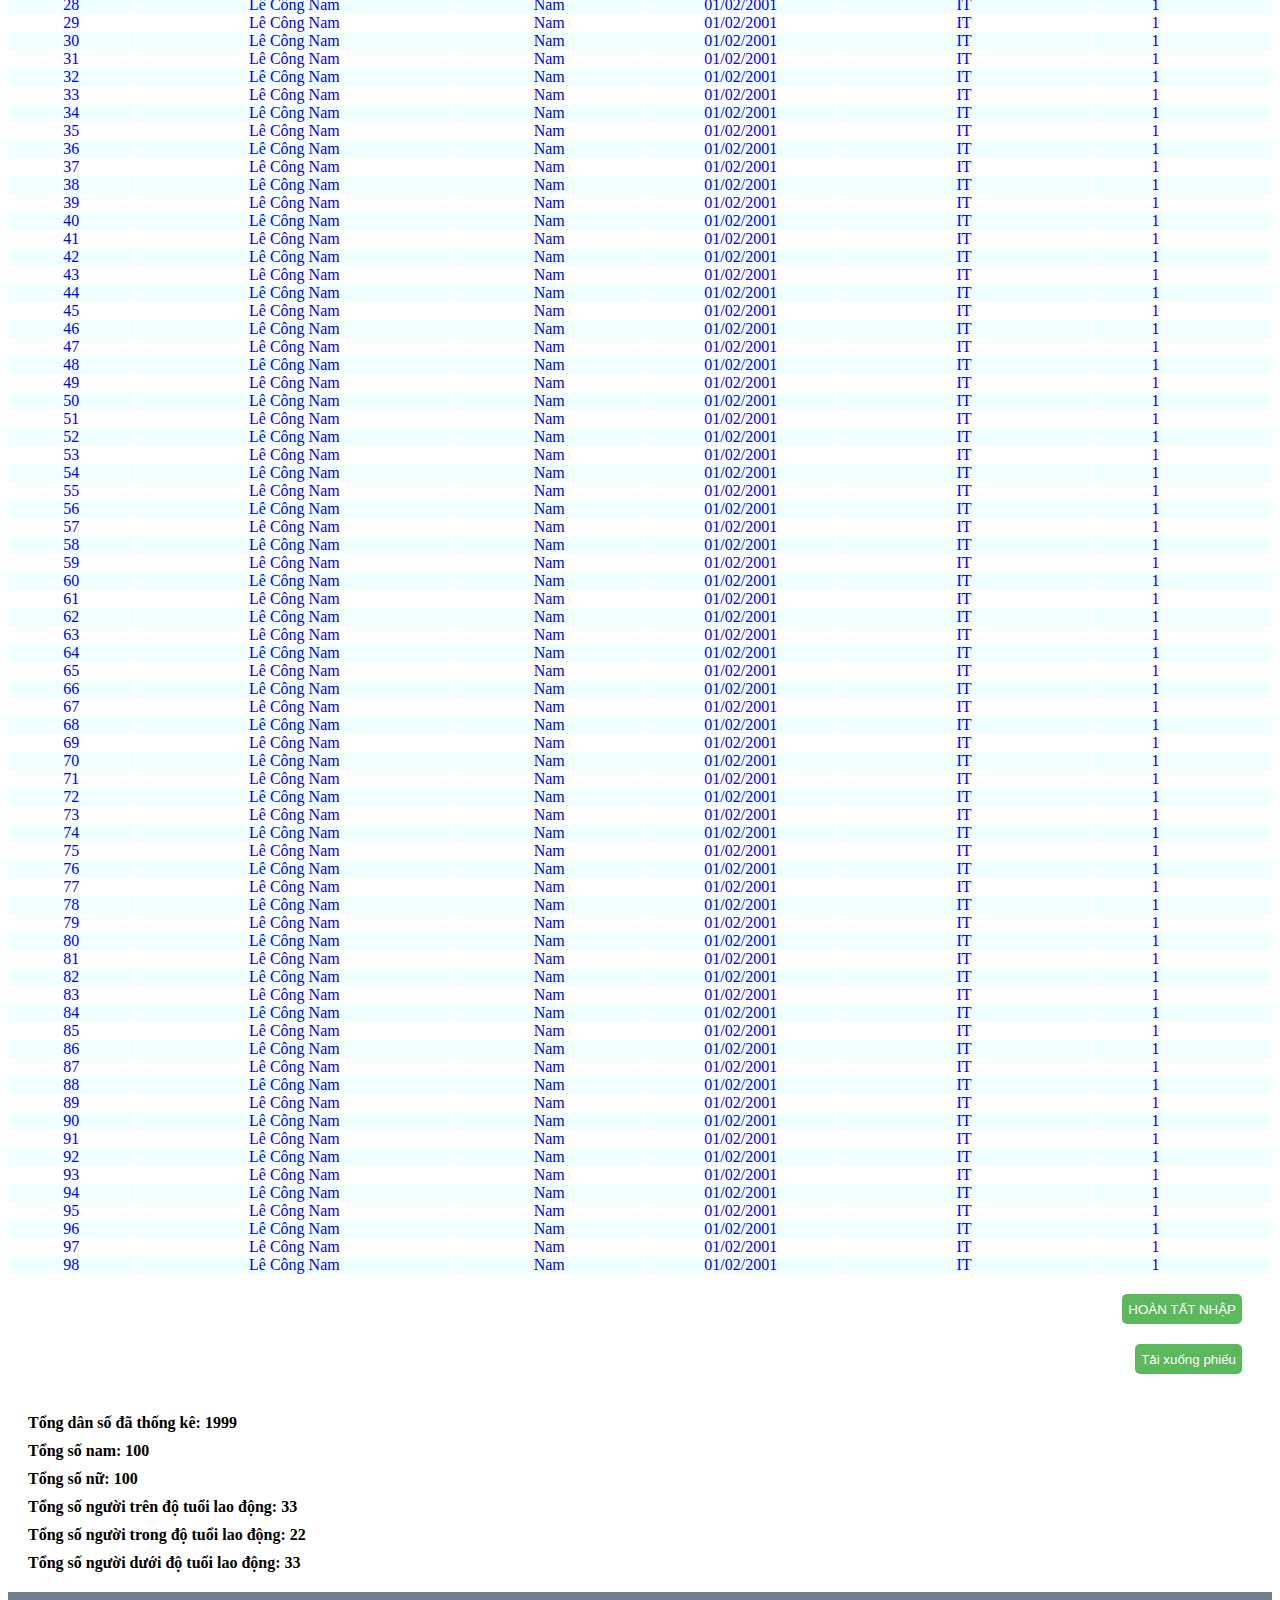
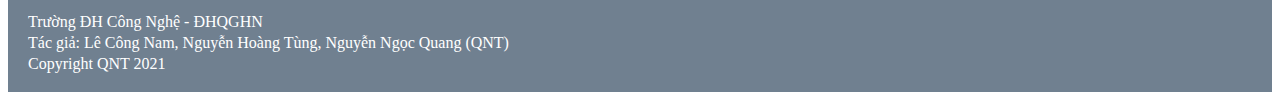
==== commit 8e3e5318: "add functions and fix some bugs" ====
--- a/index.html
+++ b/index.html
@@ -167,9 +167,9 @@
             <div class="singleUpdateInfo ">
                 <label class = "leftSide-Label" for="lowLevelName">Chọn đơn vị</label>
                <select name="lowLevelName" class = "select-name-register">
-                   <option value="Bắc Ninh" id = "99">Bắc Ninh</option>
-                   <option value="Hà Nội" id = "23">TP.Hà Nội</option>
-                   <option value="TP.Hồ Chí Minh" id = "19">TP.Hồ Chí Minh</option>
+                   <option value="Bắc Ninh" data-id = "99">Bắc Ninh</option>
+                   <option value="Hà Nội" data-id = "23">TP.Hà Nội</option>
+                   <option value="TP.Hồ Chí Minh" data-id = "19">TP.Hồ Chí Minh</option>
                </select>
             </div>
             <div class="singleUpdateInfo">
@@ -224,20 +224,20 @@
          <form action="" class = "register-Form">
              <div class = "singleUpdateInfo dateAndTime">
                 <label class = "leftSide-Label">Thời gian bắt đầu tối thiểu</label>
-                <input type="time time-start-deadline" value = "7:00:00" disabled>
-                <input type="date date-start-deadline" value = "20-02-2020" disabled>
+                <input type="time" class = "time-start-deadline" value = "07:00:00" disabled>
+                <input type="date" class = "date-start-deadline" value = "2020-02-20" disabled>
              </div>
              <div class = "singleUpdateInfo dateAndTime">
                 <label class = "leftSide-Label">Thời gian kết thúc tối đa</label>
-                <input type="time time-end-deadline" value = "10:00:00" disabled>
-                <input type="date date-end-deadline" value = "20-03-2021" disabled>
+                <input type="time" class = "time-end-deadline" value = "10:00:00" disabled>
+                <input type="date" class = "date-end-deadline" value = "2021-03-20" disabled>
              </div>
             <div class="singleUpdateInfo ">
                 <label class = "leftSide-Label" for="lowLevelName">Chọn đơn vị</label>
                <select name="lowLevelName" class = "select-give-PMS">
-                   <option value="Bac Ninh" id = '1'>Bắc Ninh</option>
-                   <option value="Ha Noi" id = '2'>TP.Hà Nội</option>
-                   <option value="Ho Chi Minh" id = '3'>TP.Hồ Chí Minh</option>
+                   <option value="Bac Ninh" data-id = '1'>Bắc Ninh</option>
+                   <option value="Ha Noi" data-id = '2'>TP.Hà Nội</option>
+                   <option value="Ho Chi Minh" data-id = '3'>TP.Hồ Chí Minh</option>
                </select>
             </div>
             <div class="singleUpdateInfo dateAndTime">
@@ -253,7 +253,8 @@
                </select>
             </div>
             <div class="updateInfo-Button">
-            <button class = "givePMSButton">XÁC NHẬN</button>
+            <button class = "listGivenPMSButton">DANH SÁCH ĐÃ CẤP</button>
+            <button class = "givePMSButton" style = "margin-left: 10px;">XÁC NHẬN</button>
             </div>
         </form>
     </div>
@@ -304,7 +305,7 @@
             <p>Sau khi hoàn tất, bạn không thể sửa hay xóa, hay thêm dữ liệu nữa.</p>
         </div>
         <div class = "warningButtonField">
-            <button class = "btn confirmButton">Đồng ý</button>
+            <button class = "btn confirmButton confirmedButton">Đồng ý</button>
             <button class = "btn cancelButton">Hủy</button>
         </div>
     </div>
@@ -383,6 +384,35 @@
         </div>
     </div>
 </div>
+
+<!----------------------------------given permission modal-------------------------------------->
+<div class="givenPMS-modal modal">
+    <div class="givenPMSTable table">
+        <div class="header-updateInfo">
+            <p>Danh sách các đơn vị đã cấp quyền khai báo</p>
+        </div>
+        <div class = "mainGivenPMSTable">
+            <div class ="list-header main fw-bold dis-flex">
+                <div class="c-1-gp bor-right-2">
+                    <p>STT</p>
+                </div>
+                <div class="c-2-gp bor-right-2">
+                    <p>Tên đơn vị</p>
+                </div>
+                <div class="c-3-gp bor-right-2">
+                    <p>Thời gian bắt đầu</p>
+                </div>
+                <div class="c-4-gp">
+                    <p>Thời gian kết thúc</p>
+                </div>
+            </div>
+        </div>
+        <div class = "warningButtonField">
+            <button class = "btn confirmButton confirmGivenPMSButton">ĐỒNG Ý</button>
+        </div>
+    </div>
+</div>
+
 
         <!------------------------------------Body------------------------------------>
     <div class="input-status-modal">
@@ -418,7 +448,7 @@
     </div>
 
 
-<div class="info-citizen-modal" style = "display: none" >
+<div class="info-citizen-modal">
     <div class = "currentLevelName title-web">
         <p>Nước Việt Nam</p>
         <div style = "font-size: 16px;" class = "search-citizen">
@@ -455,8 +485,8 @@
             
         </div>
     </div>
-    <div class="updateInfo-Button completeButton">
-        <button type = 'submit'>HOÀN TẤT NHẬP</button>
+    <div class="updateInfo-Button ">
+        <button type = 'submit' class = "completeButton">HOÀN TẤT NHẬP</button>
     </div>
     <div class="updateInfo-Button">
         <a href="/public/citizenDoc.doc" download>
@@ -468,25 +498,31 @@
 
 
 
+
+
 <!--------------------------------------------------Footer---------------------------------->
         <div class = "statistics">
-            <p>Tổng dân số đã thống kê: <span>9999999</span></p>
-            <p>Tổng số nam: <span>120122</span></p>
-            <p>Tổng số nữ: <span>120301</span></p>
-            <p>Tổng số người trên độ tuổi lao động: <span></span></p>
-            <p>Tổng số người dưới độ tuổi lao động:  <span></span></p>
-        </div>
-
-
-
-
-        <!-------------------------------------Footer----------------------------------------->
+            <p>Tổng dân số đã thống kê: <span class = "total-population">9999999</span></p>
+            <p>Tổng số nam: <span class = "male-citizens">120122</span></p>
+            <p>Tổng số nữ: <span class = "female-citizens">120301</span></p>
+            <p>Tổng số người trên độ tuổi lao động: <span class = "upperLabourAge"></span></p>
+            <p>Tổng số người trong độ tuổi lao động: <span class = "inLabourAge"></span></p>
+            <p>Tổng số người dưới độ tuổi lao động:  <span class = "underLabourAge"></span></p>
+        </div>
     </div>
     <div class="cover pos-absolute" onclick = closeDropDown()>
     </div>
     <div class="cover1 pos-absolute">
-
-    </div>
+    </div>
+    <!--------------------------------------------------Footer---------------------------------->
+    <footer>
+        <div class = "footer">
+            <p>Trường ĐH Công Nghệ - ĐHQGHN</p>
+            <p>Tác giả: Lê Công Nam, Nguyễn Hoàng Tùng, Nguyễn Ngọc Quang (QNT)</p>
+            <p>Copyright <span><i class="far fa-copyright"></i></span> QNT 2021</p>
+        </div>
+    </footer>
+
     <script src = 'main.js'></script>
 </body>
 </html>--- a/style.css
+++ b/style.css
@@ -1,6 +1,7 @@
 .dp-flex {
   display: flex;
 }
+
 .nav-bar {
   background-color: #81daf5;
   color: #fff;
@@ -477,6 +478,12 @@
   .updateInfoTable {
     width: 450px;
   }
+  .givenPMSTable {
+    width: 550px !important;
+  }
+  .confirmGivenPMSButton {
+    margin-left: 200px !important;
+  }
 }
 
 @media screen and (max-width: 576px) {
@@ -692,3 +699,44 @@
 .confirmProvidedButton {
   margin-left: 100px;
 }
+
+/**/
+footer {
+  background-color: #708090;
+  height: 100px;
+  color: #fff;
+}
+
+.footer {
+  padding: 20px 0 0 20px;
+  line-height: 1.3em;
+}
+
+.c-1-gp {
+  flex: 0 0 10%;
+  width: 10%;
+}
+.c-2-gp {
+  flex: 0 0 20%;
+  width: 20%;
+}
+.c-3-gp {
+  flex: 0 0 35%;
+  width: 35%;
+}
+.c-4-gp {
+  flex: 0 0 35%;
+  width: 35%;
+}
+
+.givenPMSTable {
+  width: 700px;
+}
+
+.givenPMS-modal {
+  overflow: auto;
+}
+
+.confirmGivenPMSButton {
+  margin-left: 350px;
+}
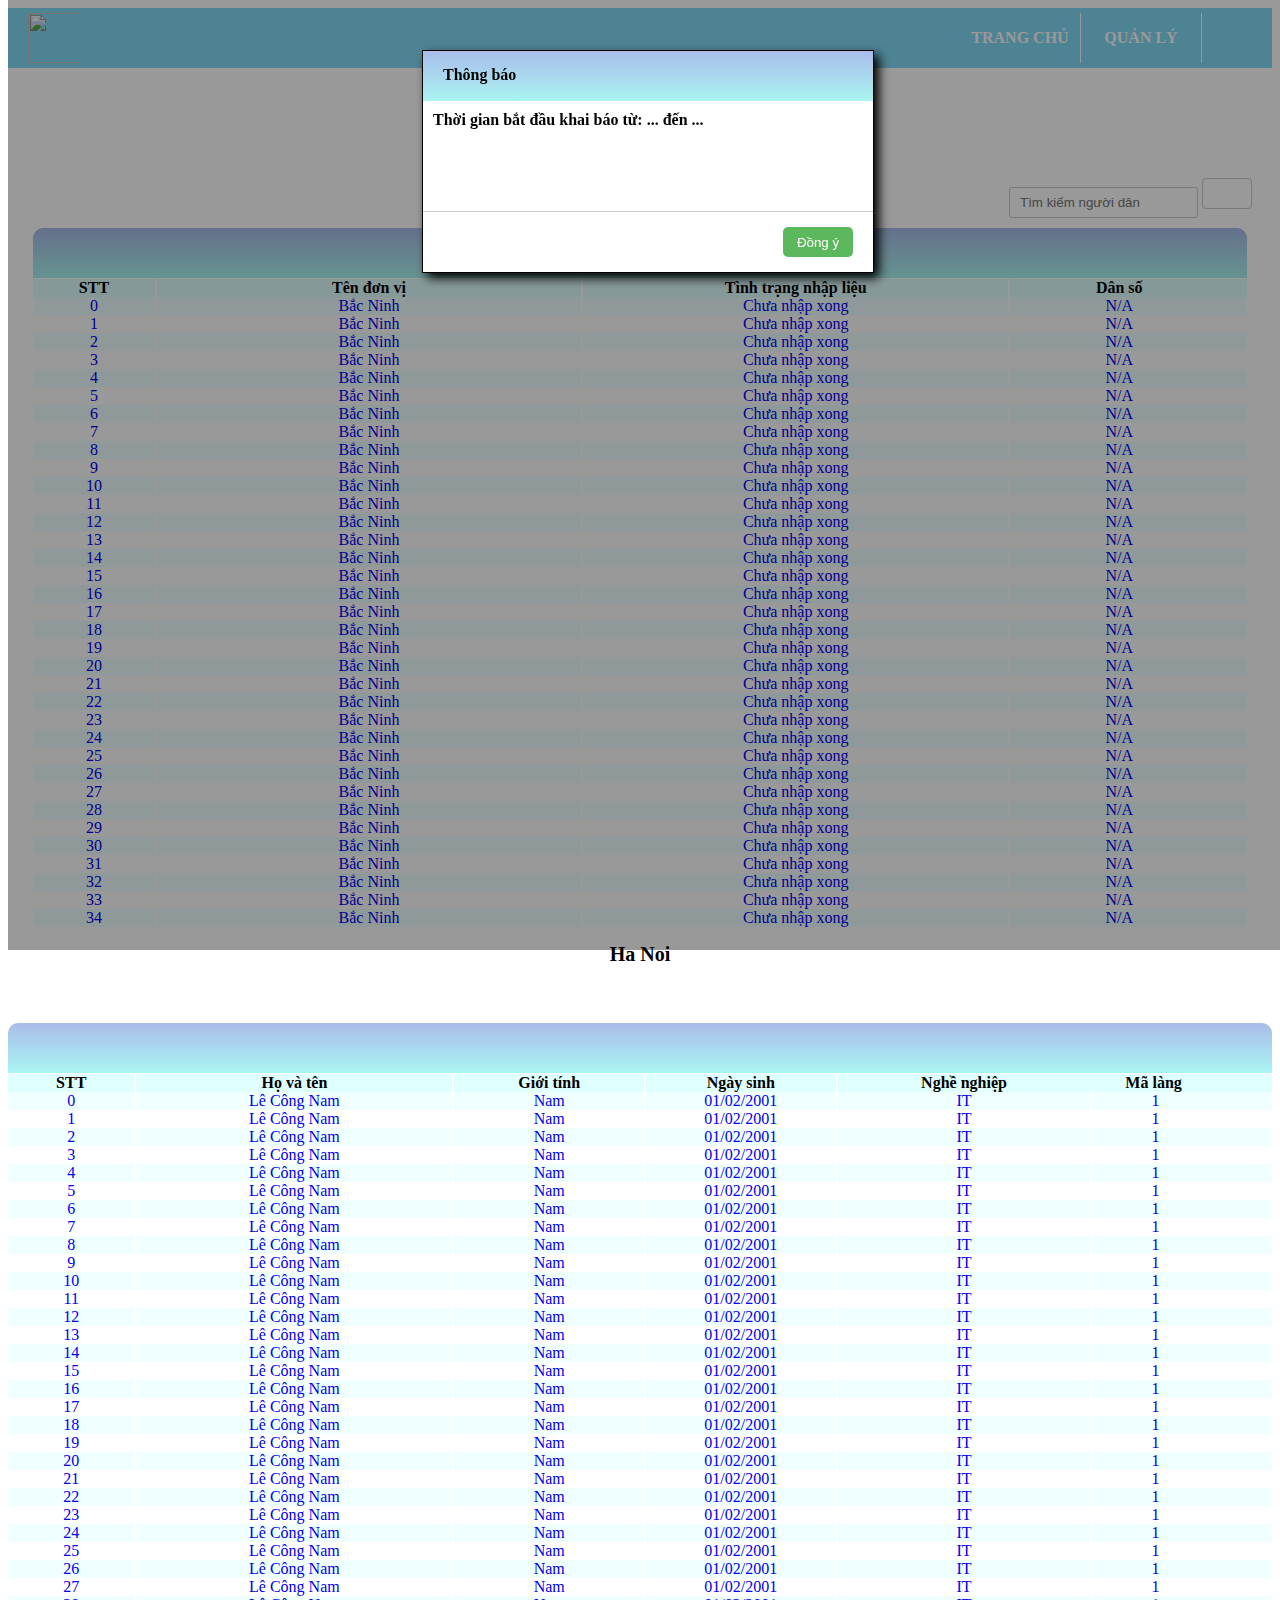
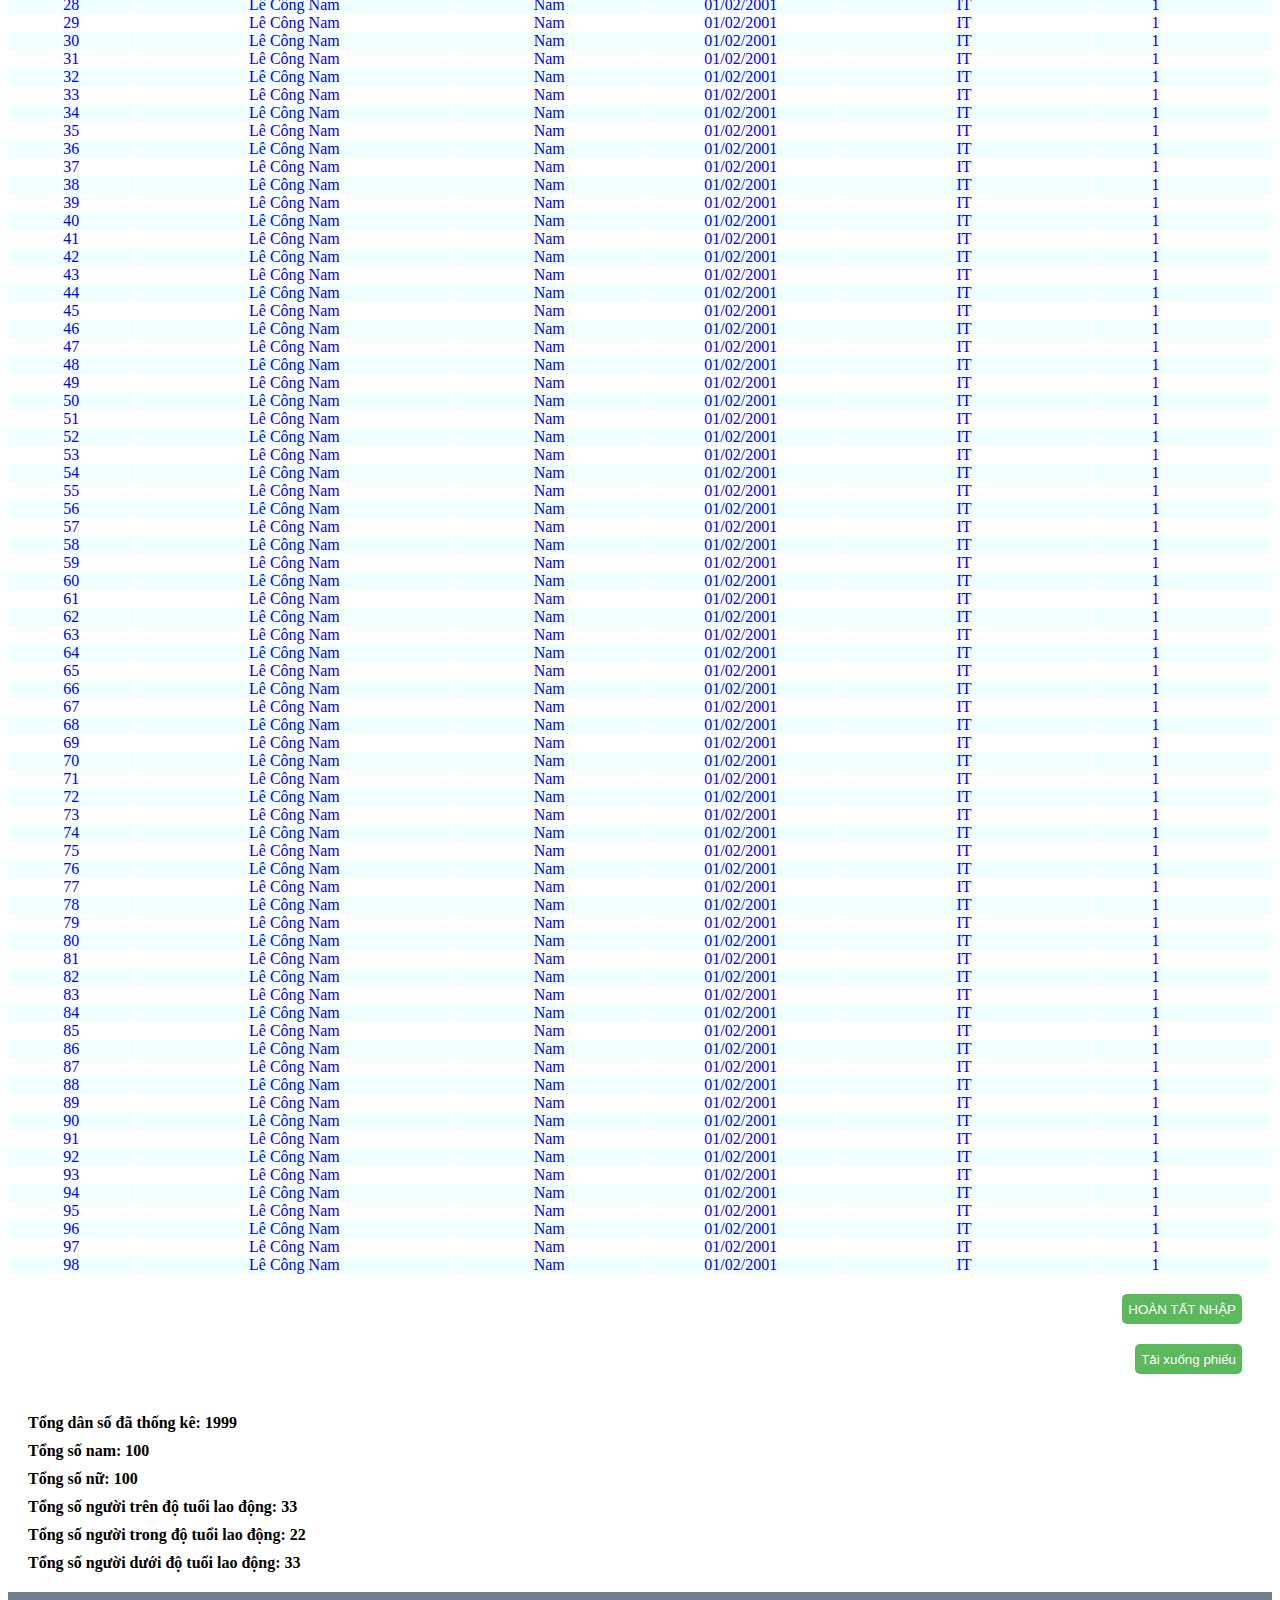
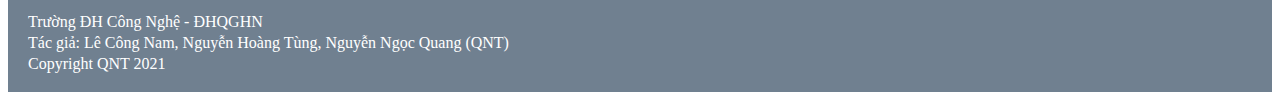
==== commit 9cb53250: "add modify current name function and search form" ====
--- a/index.html
+++ b/index.html
@@ -205,11 +205,12 @@
             </div>
             <div class="singleUpdateInfo ">
                 <label class = "leftSide-Label" for="lowLevelName">Chọn mã</label>
-                <input type="text" class = "give-id-id" for = "id" required>  
+                <input type="text" class = "give-id-id" for = "id">  
                </select>
             </div>
             <div class="updateInfo-Button">
-            <button class = "submit-id-button">XÁC NHẬN</button>
+                <button class = "listGivenIdButton">ĐƠN VỊ ĐÃ CẤP</button>
+                <button class = "submit-id-button" style = "margin-left: 10px">XÁC NHẬN</button>
             </div>
         </form> 
         </div>
@@ -385,6 +386,31 @@
     </div>
 </div>
 
+<!------------------------------Given ID modal---------------------------------->
+<div class="givenId-modal modal">
+    <div class="givenIdTable table">
+        <div class="header-updateInfo">
+            <p>Danh sách các đơn vị đã được cấp mã</p>
+        </div>
+        <div class = "mainGivenIdTable">
+            <div class ="list-header main fw-bold dis-flex">
+                <div class="c-1-ac bor-right-2">
+                    <p>STT</p>
+                </div>
+                <div class="c-2-ac bor-right-2">
+                    <p>Tên đơn vị</p>
+                </div>
+                <div class="c-3-ac">
+                    <p>Mã đã cấp</p>
+                </div>
+            </div>
+        </div>
+        <div class = "warningButtonField">
+            <button class = "btn confirmButton confirmGivenIdButton">ĐỒNG Ý</button>
+        </div>
+    </div>
+</div>
+
 <!----------------------------------given permission modal-------------------------------------->
 <div class="givenPMS-modal modal">
     <div class="givenPMSTable table">
@@ -420,7 +446,7 @@
             <p>Nước Việt Nam</p>
         </div>
         <div class = "search-citizen">
-            <form action="">
+            <form action="" class = "search-form">
            <input type="text" name = "citizen-name" class = "input-search" placeholder="Tìm kiếm người dân">
             <button type = "submit" class = "button-search">
                 <i class="fas fa-search"></i>
@@ -454,7 +480,7 @@
         <div style = "font-size: 16px;" class = "search-citizen">
             <form action="">
            <input type="text" name = "citizen-name" class = "input-search" placeholder="Tìm kiếm người dân">
-            <button type = "submit" class = "button-search">
+            <button type = "button" class = "button-search">
                 <i class="fas fa-search"></i>
             </button>
            </form>
--- a/style.css
+++ b/style.css
@@ -740,3 +740,15 @@
 .confirmGivenPMSButton {
   margin-left: 350px;
 }
+
+.confirmGivenIdButton {
+  margin-left: 100px;
+}
+
+.givenIdTable {
+  width: 450px;
+}
+
+.givenId-modal {
+  overflow: auto;
+}
